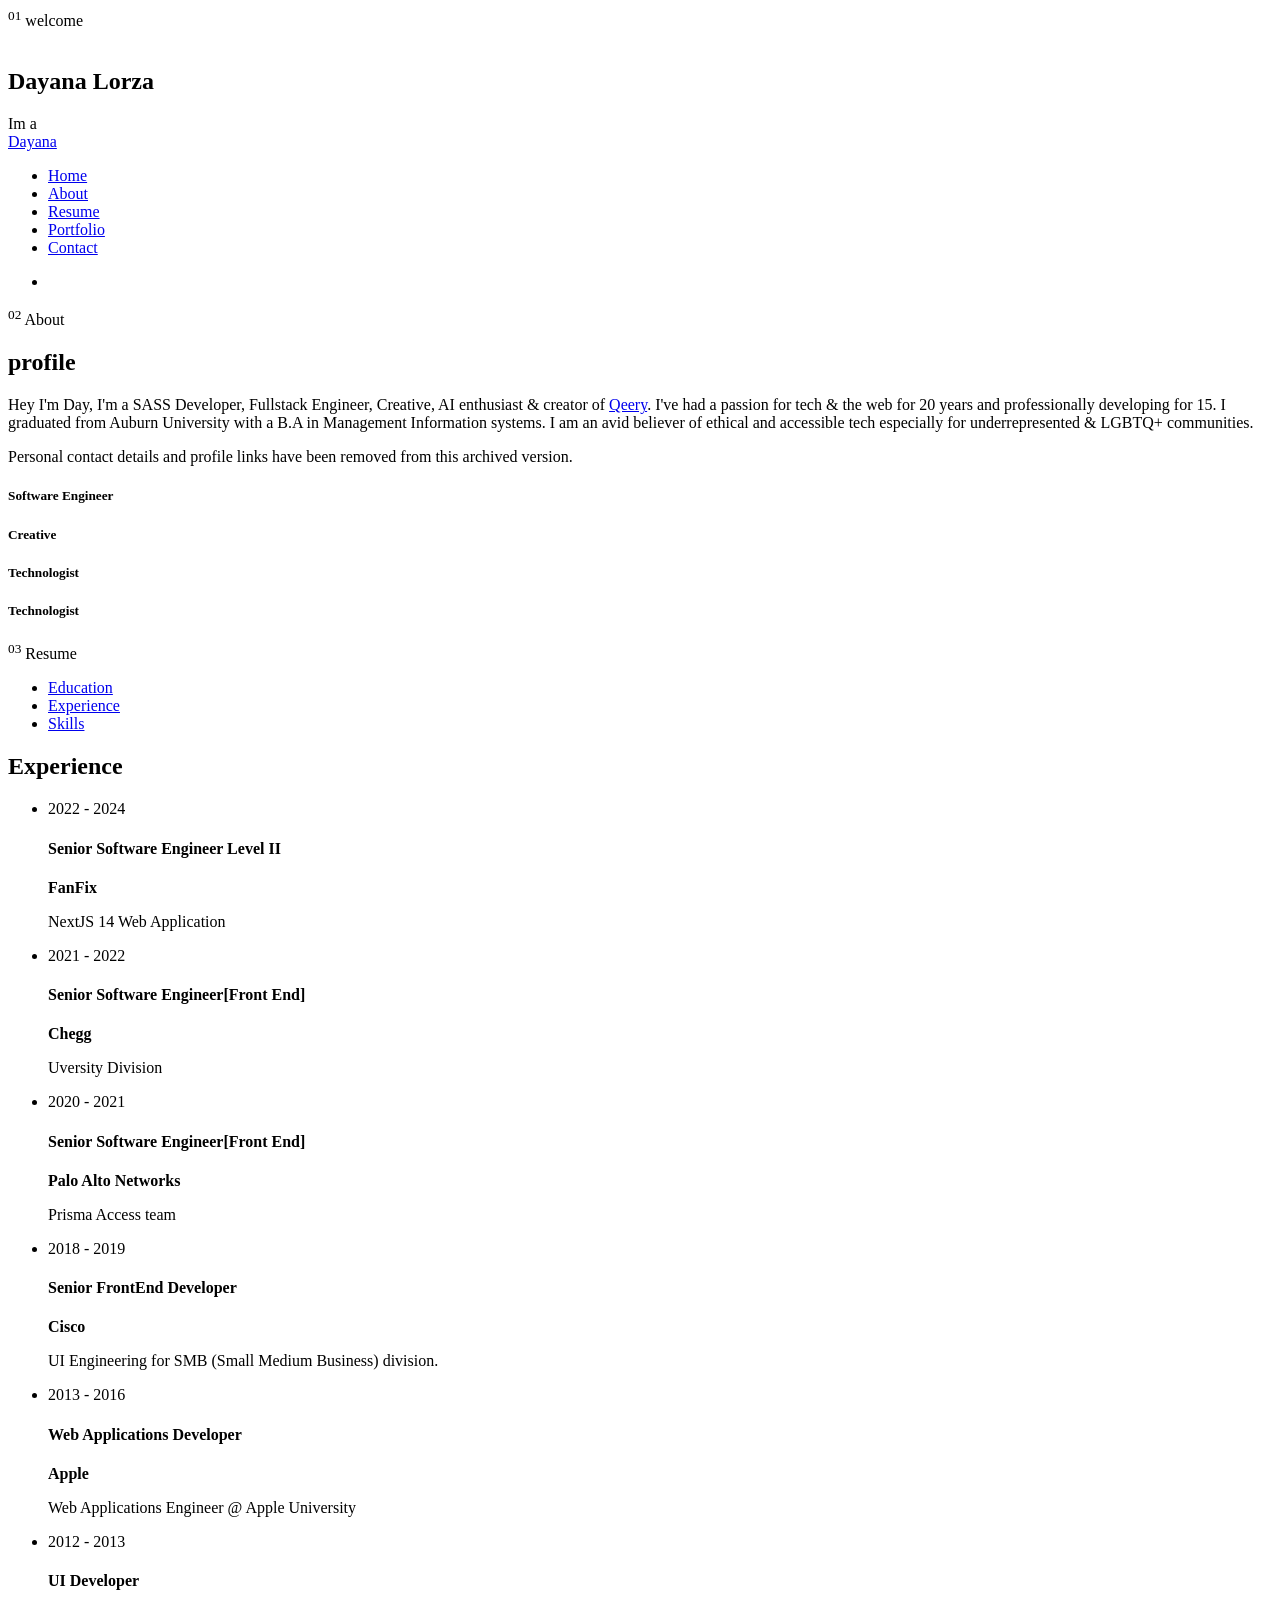
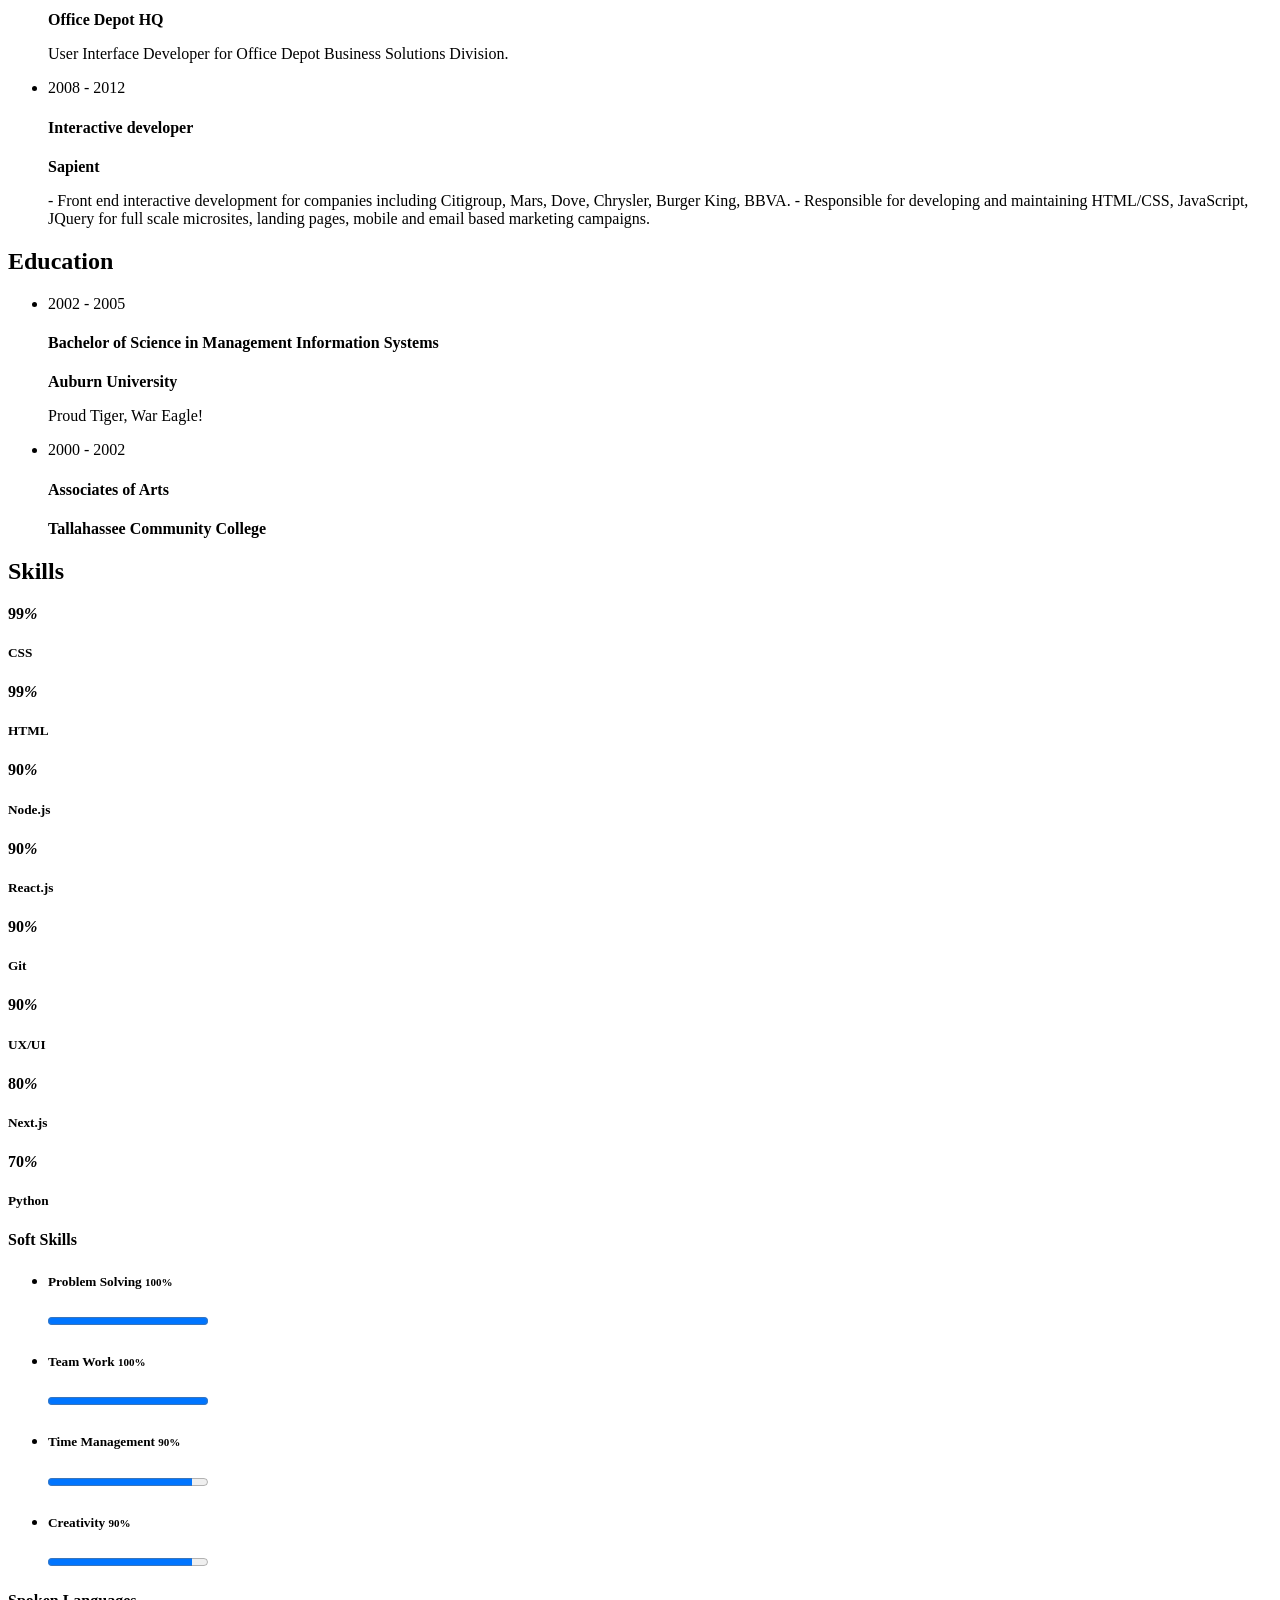
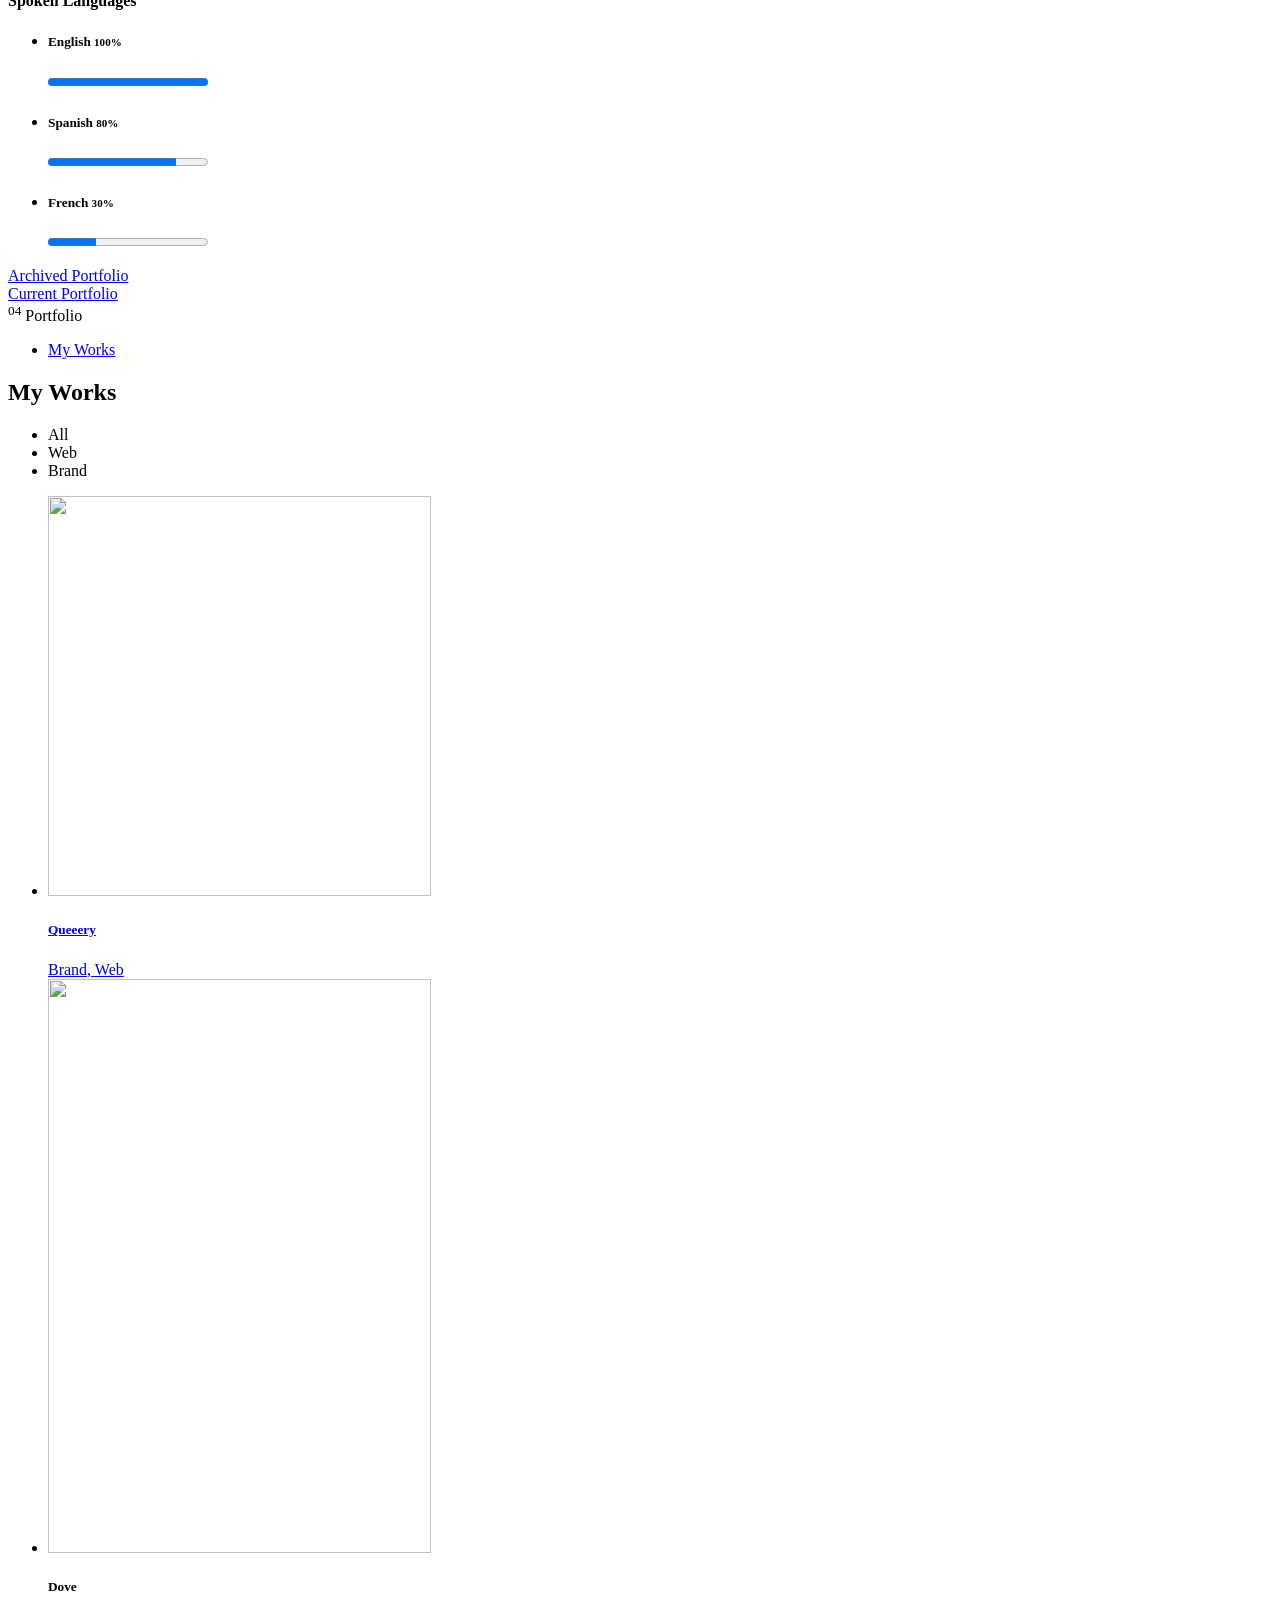
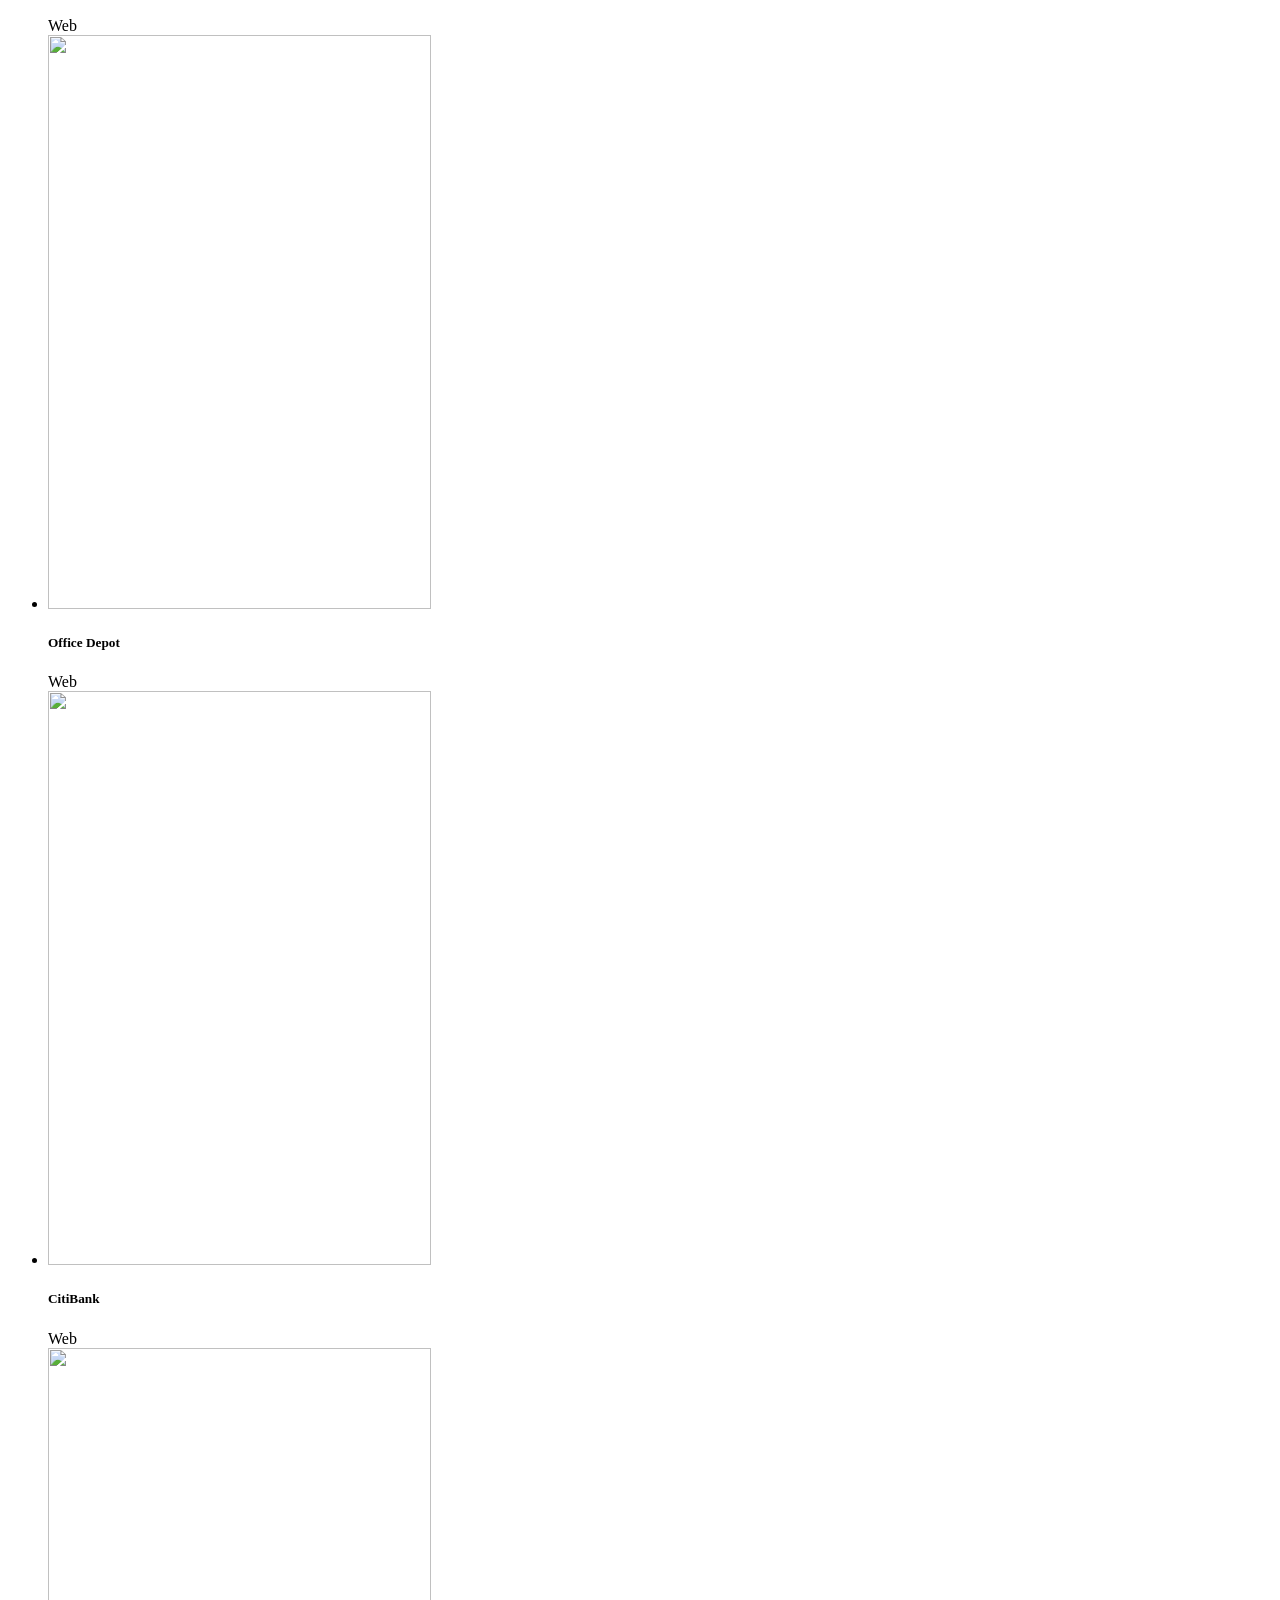
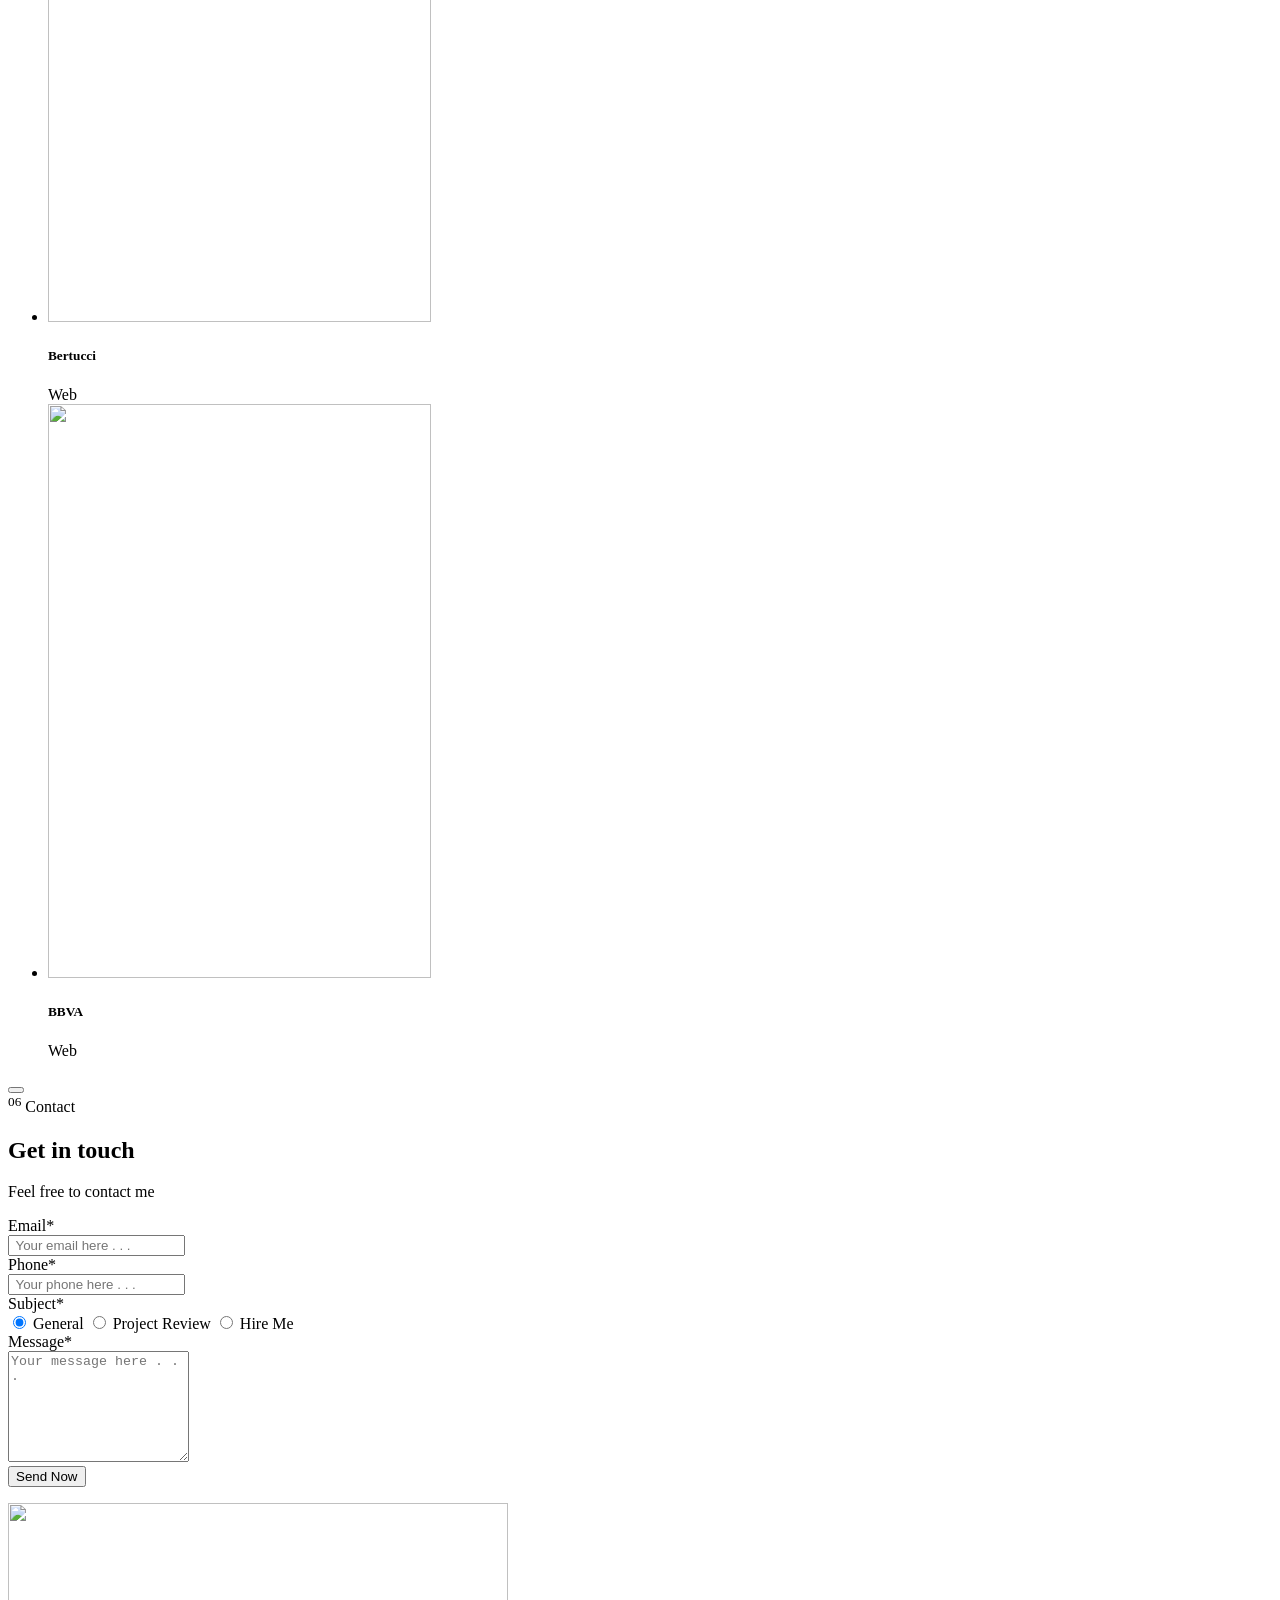
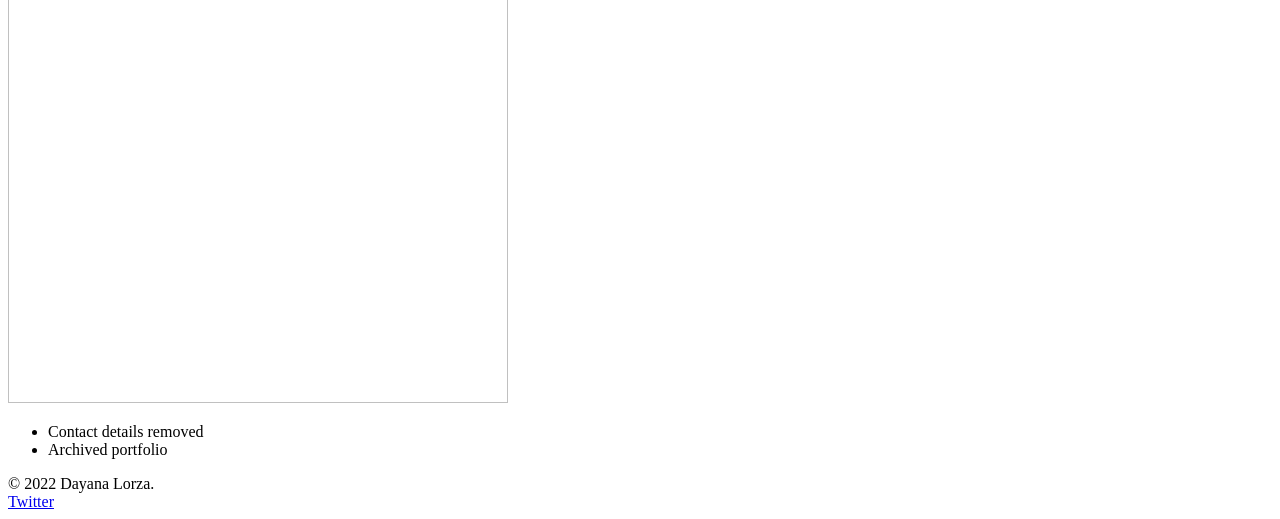
==== archive/2024/index.html @ 037407e1 "Reposition portfolio for forward deployed engineering" ====
<!DOCTYPE html>
<html lang="en">
  <head>
    <title>Dayana Lorza - Personal Resume / Portfolio /</title>
    <meta charset="utf-8" />
    <meta name="viewport" content="width=device-width, initial-scale=1" />
    <link rel="shortcut icon" href="src/img/favicon.png" />

    <!-- css -->
    <link
      rel="stylesheet"
      href="https://fonts.googleapis.com/css?family=Poppins:400,500,700&display=swap"
    />
    <link rel="stylesheet" href="src/app/css/uikit-custom.min.css" />
    <link rel="stylesheet" href="src/app/css/app.css" />
  </head>

  <body id="body-app" class="yb-dark-skin uk-light">
    <!-- page loader -->
    <div id="pageloader" class="yb-pageloader-wrapper">
      <div class="uk-position-center uk-text-center">
        <div data-uk-spinner></div>
      </div>
    </div>
    <!-- end page loader -->
    <!-- main header -->
    <header class="yb-main-header" id="main-header">
      <!-- home section -->
      <div class="yb-full-height" id="home">
        <section class="yb-profile-desc">
          <div
            class="yb-section-point-wrapper"
            data-uk-parallax="opacity: 1, 0;"
          >
            <div class="uk-container">
              <div class="yb-section-point">
                <sup>01</sup>
                <span>welcome</span>
              </div>
            </div>
          </div>
          <div class="yb-graphics">
            <div class="yb-graphic-1" data-uk-parallax="blur: 0,30;"></div>
            <div class="yb-graphic-2" data-uk-parallax="blur: 0,30;"></div>
          </div>
          <div
            class="uk-container uk-text-center yb-profile-desc-wrap uk-position-relative"
          >
            <img src="src/img/x1.png" alt="" width="60" />
            <h1 class="uk-text-bold yb-gradient-text">
              <span>Dayana</span> <span>Lorza</span>
            </h1>
            <div class="uk-text-bold yb-myjob">
              Im a <span id="typed" class="typed"></span>
            </div>
          </div>
        </section>
      </div>
      <!-- end home section -->

      <!-- main menu -->
      <nav class="yb-main-menu" id="main-menu">
        <div class="uk-container" data-uk-navbar>
          <div class="uk-navbar-left">
            <a class="yb-logo uk-navbar-item uk-logo" href="dark-index.html"
              ><span>Dayana</span></a
            >
          </div>
          <div class="uk-navbar-right uk-hidden@m">
            <a class="uk-navbar-toggle" href="#" id="btn-menu-toggle">
              <span data-uk-navbar-toggle-icon class="yb-icon-menu"></span>
              <span data-uk-icon="close" class="yb-icon-close"></span>
            </a>
          </div>
          <div class="yb-menu-toggle-wrapper" id="menucollapse">
            <div class="uk-navbar-center">
              <ul
                class="uk-navbar-nav"
                data-uk-scrollspy-nav="closest: li; scroll: false; offset: 79 "
              >
                <li>
                  <a class="yb-inner-link" href="#home"> Home </a>
                </li>
                <li>
                  <a class="yb-inner-link" href="#about"> About</a>
                </li>
                <li>
                  <a class="yb-inner-link" href="#resume"> Resume </a>
                </li>
                <li>
                  <a class="yb-inner-link" href="#portfolio"> Portfolio </a>
                </li>
                <!-- <li>
                  <a class="yb-inner-link" href="#blog"> Blog </a>
                </li> -->
                <li>
                  <a class="yb-inner-link" href="#contact"> Contact </a>
                </li>
              </ul>
            </div>
            <div class="uk-navbar-right">
              <ul class="uk-navbar-nav yb-social-icons">
                <!-- <li>
                  <a href="#">
                    <span class="uk-icon" data-uk-icon="icon: facebook"></span>
                  </a>
                </li>
                <li>
                  <a href="#">
                    <span class="uk-icon" data-uk-icon="icon: instagram"></span>
                  </a>
                </li> -->
                <li>
                  <a href="#about" aria-label="Archived social link removed">
                    <span class="uk-icon" data-uk-icon="icon: twitter"></span>
                  </a>
                </li>
              </ul>
            </div>
          </div>
        </div>
      </nav>
      <!-- end main menu -->
    </header>
    <!-- end main header -->
    <!-- main section -->
    <main class="yb-main-content">
      <!-- about section -->
      <section id="about" class="yb-section">
        <div class="yb-my-profile">
          <div class="uk-container">
            <div class="uk-grid-collapse uk-child-width-expand@m" data-uk-grid>
              <div>
                <div
                  class="yb-my-profile-img uk-background-cover uk-background-norepeat uk-background-top-center"
                  data-src="src/img/profile.jpg"
                  data-uk-img
                  data-uk-lightbox
                >
                  <!-- <a href="#" class="yb-my-intro">
										<span data-uk-icon="icon: play; ratio: 2"></span>
										<span class="yb-my-intro-text">Introduction</span>
									</a> -->
                </div>
              </div>
              <div>
                <div class="yb-my-profile-desc">
                  <div class="yb-section-point-wrapper">
                    <div class="yb-section-point right">
                      <sup>02</sup>
                      <span>About</span>
                    </div>
                  </div>
                  <div class="yb-my-profile-desc-top">
                    <h2 class="yb-section-title">profile</h2>
                    <p>
                      Hey I'm Day, I'm a SASS Developer, Fullstack Engineer,
                      Creative, AI enthusiast &amp; creator of
                      <a href="https://qeery.com/">Qeery</a>. I've had a passion
                      for tech &amp; the web for 20 years and professionally
                      developing for 15. I graduated from Auburn University with
                      a B.A in Management Information systems. I am an avid
                      believer of ethical and accessible tech especially for
                      underrepresented &amp; LGBTQ+ communities.
                    </p>
                  </div>
                  <div class="yb-my-profile-desc-bottom yb-bg-soft">
                    <p>Personal contact details and profile links have been removed from this archived version.</p>
                  </div>
                </div>
              </div>
            </div>
          </div>
        </div>
        <div class="yb-border-top yb-border-bottom">
          <div class="uk-container">
            <div
              data-uk-grid
              class="yb-box-services uk-child-width-1-4@l uk-child-width-1-2 uk-text-center uk-grid-divider"
            >
              <div>
                <div class="yb-box-service">
                  <span
                    class="uk-icon"
                    data-uk-icon="icon: laptop; ratio: 1.5"
                  ></span>
                  <h5>Software Engineer</h5>
                </div>
              </div>
              <div>
                <div class="yb-box-service">
                  <span
                    class="uk-icon"
                    data-uk-icon="icon: paint-bucket; ratio: 1.5"
                  ></span>
                  <h5>Creative</h5>
                </div>
              </div>
              <div>
                <div class="yb-box-service">
                  <span
                    class="uk-icon"
                    data-uk-icon="icon: world; ratio: 1.5"
                  ></span>
                  <h5>Technologist</h5>
                </div>
              </div>
              <div>
                <div class="yb-box-service">
                  <span
                    class="uk-icon"
                    data-uk-icon="icon: settings; ratio: 1.5"
                  ></span>
                  <h5>Technologist</h5>
                </div>
              </div>
            </div>
          </div>
        </div>
      </section>
      <!-- end about section -->
      <!-- resume section -->
      <section class="yb-section" id="resume">
        <div class="yb-section-point-wrapper">
          <div class="uk-container">
            <div class="yb-section-point">
              <sup>03</sup>
              <span>Resume</span>
            </div>
          </div>
        </div>
        <div class="uk-container">
          <div data-uk-grid class="uk-grid-divider">
            <div
              class="uk-width-1-4@s uk-visible@s uk-margin-large-bottom yb-section-padding-top"
              id="resume-nav-wrapper"
            >
              <div
                data-uk-sticky="bottom: #resume-nav-wrapper; offset: 100; media: 650"
              >
                <ul
                  class="yb-nav-left uk-tab-left uk-tab"
                  data-uk-scrollspy-nav="closest: li; scroll: false; offset: 120"
                >
                  <li class="uk-active">
                    <a
                      href="#education"
                      class="yb-inner-link"
                      data-offset="120"
                    >
                      <span data-uk-icon="minus"></span>
                      Education
                    </a>
                  </li>
                  <li>
                    <a
                      href="#experience"
                      class="yb-inner-link"
                      data-offset="120"
                    >
                      <span data-uk-icon="minus"></span>
                      Experience
                    </a>
                  </li>
                  <li>
                    <a href="#skills" class="yb-inner-link" data-offset="120">
                      <span data-uk-icon="minus"></span>
                      Skills
                    </a>
                  </li>
                </ul>
              </div>
            </div>
            <div class="uk-width-expand@s yb-section-padding-top">
              <div>
                <h2 class="yb-section-title uk-heading-line" id="experience">
                  <span>Experience</span>
                </h2>
                <div class="yb-resume-list">
                  <ul class="uk-list uk-list-large uk-list-divider">
                    <li>
                      <div class="yb-resume-item">
                        <div class="yb-resume-item-date">
                          <div class="yb-resume-item-date-icon">
                            <span data-uk-icon="calendar"></span>
                          </div>
                          <div class="yb-resume-item-date-text">
                            <span>2022 - 2024</span>
                          </div>
                        </div>
                        <h4 class="yb-section-title">
                          Senior Software Engineer Level II
                        </h4>
                        <strong>FanFix</strong>
                        <div class="uk-text-small">
                          <p>NextJS 14 Web Application</p>
                        </div>
                      </div>
                    </li>
                    <li>
                      <div class="yb-resume-item">
                        <div class="yb-resume-item-date">
                          <div class="yb-resume-item-date-icon">
                            <span data-uk-icon="calendar"></span>
                          </div>
                          <div class="yb-resume-item-date-text">
                            <span>2021 - 2022</span>
                          </div>
                        </div>
                        <h4 class="yb-section-title">
                          Senior Software Engineer[Front End]
                        </h4>
                        <strong>Chegg</strong>
                        <div class="uk-text-small">
                          <p>Uversity Division</p>
                        </div>
                      </div>
                    </li>
                    <li>
                      <div class="yb-resume-item">
                        <div class="yb-resume-item-date">
                          <div class="yb-resume-item-date-icon">
                            <span data-uk-icon="calendar"></span>
                          </div>
                          <div class="yb-resume-item-date-text">
                            <span>2020 - 2021</span>
                          </div>
                        </div>
                        <h4 class="yb-section-title">
                          Senior Software Engineer[Front End]
                        </h4>
                        <strong>Palo Alto Networks</strong>
                        <div class="uk-text-small">
                          <p>Prisma Access team</p>
                        </div>
                      </div>
                    </li>
                    <li>
                      <div class="yb-resume-item">
                        <div class="yb-resume-item-date">
                          <div class="yb-resume-item-date-icon">
                            <span data-uk-icon="calendar"></span>
                          </div>
                          <div class="yb-resume-item-date-text">
                            <span>2018 - 2019</span>
                          </div>
                        </div>
                        <h4 class="yb-section-title">
                          Senior FrontEnd Developer
                        </h4>
                        <strong>Cisco</strong>
                        <div class="uk-text-small">
                          <p>
                            UI Engineering for SMB (Small Medium Business)
                            division.
                          </p>
                        </div>
                      </div>
                    </li>
                    <li>
                      <div class="yb-resume-item">
                        <div class="yb-resume-item-date">
                          <div class="yb-resume-item-date-icon">
                            <span data-uk-icon="calendar"></span>
                          </div>
                          <div class="yb-resume-item-date-text">
                            <span>2013 - 2016</span>
                          </div>
                        </div>
                        <h4 class="yb-section-title">
                          Web Applications Developer
                        </h4>
                        <strong>Apple</strong>
                        <div class="uk-text-small">
                          <p>Web Applications Engineer @ Apple University</p>
                        </div>
                      </div>
                    </li>
                    <li>
                      <div class="yb-resume-item">
                        <div class="yb-resume-item-date">
                          <div class="yb-resume-item-date-icon">
                            <span data-uk-icon="calendar"></span>
                          </div>
                          <div class="yb-resume-item-date-text">
                            <span>2012 - 2013</span>
                          </div>
                        </div>
                        <h4 class="yb-section-title">UI Developer</h4>
                        <strong>Office Depot HQ</strong>
                        <div class="uk-text-small">
                          <p>
                            User Interface Developer for Office Depot Business
                            Solutions Division.
                          </p>
                        </div>
                      </div>
                    </li>
                    <li>
                      <div class="yb-resume-item">
                        <div class="yb-resume-item-date">
                          <div class="yb-resume-item-date-icon">
                            <span data-uk-icon="calendar"></span>
                          </div>
                          <div class="yb-resume-item-date-text">
                            <span>2008 - 2012</span>
                          </div>
                        </div>
                        <h4 class="yb-section-title">Interactive developer</h4>
                        <strong>Sapient</strong>
                        <div class="uk-text-small">
                          <p>
                            - Front end interactive development for companies
                            including Citigroup, Mars, Dove, Chrysler, Burger
                            King, BBVA. - Responsible for developing and
                            maintaining HTML/CSS, JavaScript, JQuery for full
                            scale microsites, landing pages, mobile and email
                            based marketing campaigns.
                          </p>
                        </div>
                      </div>
                    </li>
                  </ul>
                </div>
              </div>
              <div>
                <h2 class="yb-section-title uk-heading-line" id="education">
                  <span>Education</span>
                </h2>
                <div class="yb-resume-list">
                  <ul class="uk-list uk-list-large uk-list-divider">
                    <li>
                      <div class="yb-resume-item">
                        <div class="yb-resume-item-date">
                          <div class="yb-resume-item-date-icon">
                            <span data-uk-icon="calendar"></span>
                          </div>
                          <div class="yb-resume-item-date-text">
                            <span>2002 - 2005</span>
                          </div>
                        </div>
                        <h4 class="yb-section-title">
                          Bachelor of Science in Management Information Systems
                        </h4>
                        <strong>Auburn University</strong>
                        <div class="uk-text-small">
                          <p>Proud Tiger, War Eagle!</p>
                        </div>
                      </div>
                    </li>
                    <li>
                      <div class="yb-resume-item">
                        <div class="yb-resume-item-date">
                          <div class="yb-resume-item-date-icon">
                            <span data-uk-icon="calendar"></span>
                          </div>
                          <div class="yb-resume-item-date-text">
                            <span>2000 - 2002</span>
                          </div>
                        </div>
                        <h4 class="yb-section-title">Associates of Arts</h4>
                        <strong>Tallahassee Community College</strong>
                        <div class="uk-text-small">
                          <p></p>
                        </div>
                      </div>
                    </li>
                  </ul>
                </div>
              </div>
              <div>
                <h2 class="yb-section-title uk-heading-line" id="skills">
                  <span>Skills</span>
                </h2>
                <div class="yb-margin-top-1 yb-margin-bottom-2">
                  <div
                    class="uk-grid-collapse uk-child-width-1-2 uk-child-width-1-3@s uk-child-width-1-4@m uk-text-center"
                    data-uk-grid
                  >
                    <div class="yb-bg-soft">
                      <div class="yb-box-circle">
                        <div class="circle-progress" data-value="0.99">
                          <strong>99<i>%</i></strong>
                        </div>
                        <h5 class="yb-box-circle-title">CSS</h5>
                      </div>
                    </div>
                    <div>
                      <div class="yb-box-circle">
                        <div class="circle-progress" data-value="0.99">
                          <strong>99<i>%</i></strong>
                        </div>
                        <h5 class="yb-box-circle-title">HTML</h5>
                      </div>
                    </div>
                    <div class="yb-bg-soft">
                      <div class="yb-box-circle">
                        <div class="circle-progress" data-value="0.9">
                          <strong>90<i>%</i></strong>
                        </div>
                        <h5 class="yb-box-circle-title">Node.js</h5>
                      </div>
                    </div>
                    <div>
                      <div class="yb-box-circle">
                        <div class="circle-progress" data-value="0.9">
                          <strong>90<i>%</i></strong>
                        </div>
                        <h5 class="yb-box-circle-title">React.js</h5>
                      </div>
                    </div>
                    <div>
                      <div class="yb-box-circle">
                        <div class="circle-progress" data-value="0.9">
                          <strong>90<i>%</i></strong>
                        </div>
                        <h5 class="yb-box-circle-title">Git</h5>
                      </div>
                    </div>
                    <div class="yb-bg-soft">
                      <div class="yb-box-circle">
                        <div class="circle-progress" data-value="0.9">
                          <strong>90<i>%</i></strong>
                        </div>
                        <h5 class="yb-box-circle-title">UX/UI</h5>
                      </div>
                    </div>
                    <div>
                      <div class="yb-box-circle">
                        <div class="circle-progress" data-value="0.8">
                          <strong>80<i>%</i></strong>
                        </div>
                        <h5 class="yb-box-circle-title">Next.js</h5>
                      </div>
                    </div>
                    <div class="yb-bg-soft">
                      <div class="yb-box-circle">
                        <div class="circle-progress" data-value="0.7">
                          <strong>70<i>%</i></strong>
                        </div>
                        <h5 class="yb-box-circle-title">Python</h5>
                      </div>
                    </div>
                  </div>
                  <div data-uk-grid class="uk-child-width-1-2">
                    <div>
                      <h4 class="yb-section-title">Soft Skills</h4>
                      <ul class="uk-list uk-list-large uk-list-divider">
                        <li>
                          <div class="yb-resume-skill-item">
                            <h5>
                              Problem Solving
                              <small
                                class="uk-float-right uk-text-bold uk-visible@s"
                                >100%</small
                              >
                            </h5>
                            <progress
                              class="uk-progress"
                              value="100"
                              max="100"
                            ></progress>
                          </div>
                        </li>
                        <li>
                          <div class="yb-resume-skill-item">
                            <h5>
                              Team Work
                              <small
                                class="uk-float-right uk-text-bold uk-visible@s"
                                >100%</small
                              >
                            </h5>
                            <progress
                              class="uk-progress"
                              value="100"
                              max="100"
                            ></progress>
                          </div>
                        </li>
                        <li>
                          <div class="yb-resume-skill-item">
                            <h5>
                              Time Management
                              <small
                                class="uk-float-right uk-text-bold uk-visible@s"
                                >90%</small
                              >
                            </h5>
                            <progress
                              class="uk-progress"
                              value="90"
                              max="100"
                            ></progress>
                          </div>
                        </li>
                        <li>
                          <div class="yb-resume-skill-item">
                            <h5>
                              Creativity
                              <small
                                class="uk-float-right uk-text-bold uk-visible@s"
                                >90%</small
                              >
                            </h5>
                            <progress
                              class="uk-progress"
                              value="90"
                              max="100"
                            ></progress>
                          </div>
                        </li>
                      </ul>
                    </div>
                    <div>
                      <h4 class="yb-section-title">Spoken Languages</h4>
                      <ul class="uk-list uk-list-large uk-list-divider">
                        <li>
                          <div class="yb-resume-skill-item">
                            <h5>
                              English
                              <small
                                class="uk-float-right uk-text-bold uk-visible@s"
                                >100%</small
                              >
                            </h5>
                            <progress
                              class="uk-progress"
                              value="100"
                              max="100"
                            ></progress>
                          </div>
                        </li>
                        <li>
                          <div class="yb-resume-skill-item">
                            <h5>
                              Spanish
                              <small
                                class="uk-float-right uk-text-bold uk-visible@s"
                                >80%</small
                              >
                            </h5>
                            <progress
                              class="uk-progress"
                              value="80"
                              max="100"
                            ></progress>
                          </div>
                        </li>
                        <li>
                          <div class="yb-resume-skill-item">
                            <h5>
                              French
                              <small
                                class="uk-float-right uk-text-bold uk-visible@s"
                                >30%</small
                              >
                            </h5>
                            <progress
                              class="uk-progress"
                              value="30"
                              max="100"
                            ></progress>
                          </div>
                        </li>
                      </ul>
                    </div>
                  </div>
                </div>
              </div>
              <!-- <div>
                <h2 class="yb-section-title uk-heading-line" id="awwwards">
                  <span>Awards</span>
                </h2>
                <div class="yb-resume-list">
                  <ul class="uk-list uk-list-large uk-list-divider">
                    <li>
                      <div class="yb-resume-item">
                        <div class="yb-resume-item-date">
                          <div class="yb-resume-item-date-icon">
                            <span data-uk-icon="calendar"></span>
                          </div>
                          <div class="yb-resume-item-date-text">
                            <span>2018 - 2019</span>
                          </div>
                        </div>
                        <h4 class="yb-section-title">Top 10 Web Developer</h4>
                        <strong>Ota Group</strong>
                        <div class="uk-text-small">
                          <p>
                            Lorem ipsum dolor sit amet, consectetur adipisicing
                            elit, sed do eiusmod tempor incidiei dunt ut labore
                            et dolore magna aliqua. Ut enim ad minim veniam quis
                            nostrud
                          </p>
                        </div>
                      </div>
                    </li>
                    <li>
                      <div class="yb-resume-item">
                        <div class="yb-resume-item-date">
                          <div class="yb-resume-item-date-icon">
                            <span data-uk-icon="calendar"></span>
                          </div>
                          <div class="yb-resume-item-date-text">
                            <span>2015 - 2016</span>
                          </div>
                        </div>
                        <h4 class="yb-section-title">
                          Top 5 LeaderShip Exellence Winner
                        </h4>
                        <strong>Proper Team</strong>
                        <div class="uk-text-small">
                          <p>
                            Lorem ipsum dolor sit amet, consectetur adipisicing
                            elit, sed do eiusmod tempor incidiei dunt ut labore
                            et dolore magna aliqua. Ut enim ad minim veniam quis
                            nostrud
                          </p>
                        </div>
                      </div>
                    </li>
                    <li>
                      <div class="yb-resume-item">
                        <div class="yb-resume-item-date">
                          <div class="yb-resume-item-date-icon">
                            <span data-uk-icon="calendar"></span>
                          </div>
                          <div class="yb-resume-item-date-text">
                            <span>2012 - 2015</span>
                          </div>
                        </div>
                        <h4 class="yb-section-title">Top 4 Web Tester</h4>
                        <strong>Rival Ocean</strong>
                        <div class="uk-text-small">
                          <p>
                            Lorem ipsum dolor sit amet, consectetur adipisicing
                            elit, sed do eiusmod tempor incidiei dunt ut labore
                            et dolore magna aliqua. Ut enim ad minim veniam quis
                            nostrud
                          </p>
                        </div>
                      </div>
                    </li>
                  </ul>
                </div>
              </div> -->
            </div>
          </div>
        </div>
        <div
          class="yb-section yb-section-padding uk-background-cover uk-background-fixed"
          data-uk-parallax="bgy: -200"
          data-src="src/img/bg/bg2.jpg"
          data-uk-img
        >
          <div class="yb-overlay-primary uk-position-cover"></div>
          <div class="uk-container uk-text-center uk-position-relative">
            <div data-uk-grid class="uk-grid-small uk-flex-center">
              <div>
                <a
                  href="#about"
                  class="yb-btn uk-button uk-button-primary uk-button-large"
                  >Archived Portfolio</a
                >
              </div>
              <div>
                <a
                  href="../../"
                  class="yb-inner-link yb-btn uk-button uk-button-danger uk-button-large"
                  >Current Portfolio</a
                >
              </div>
            </div>
          </div>
        </div>
      </section>
      <!-- end resume section -->
      <!-- portfolio section -->
      <section class="yb-section uk-overflow-hidden" id="portfolio">
        <div class="yb-section-point-wrapper">
          <div class="uk-container">
            <div class="yb-section-point">
              <sup>04</sup>
              <span>Portfolio</span>
            </div>
          </div>
        </div>
        <div class="uk-container">
          <div data-uk-grid class="uk-grid-divider">
            <div
              class="uk-width-1-4@s uk-visible@s uk-margin-large-bottom yb-section-padding-top"
              id="portfolio-nav-wrapper"
            >
              <div
                data-uk-sticky="bottom: #portfolio-nav-wrapper; offset: 100; media: 650"
              >
                <ul
                  class="yb-nav-left uk-tab-left uk-tab"
                  data-uk-scrollspy-nav="closest: li; scroll: false; offset: 120"
                >
                  <li class="uk-active">
                    <a href="#myworks" class="yb-inner-link" data-offset="120">
                      <span data-uk-icon="minus"></span>
                      My Works
                    </a>
                  </li>
                  <!-- <li>
										<a href="#pricing" class="yb-inner-link" data-offset="120">
											<span data-uk-icon="minus"></span>
											Pricing
										</a>
									</li>
									<li>
										<a href="#testi" class="yb-inner-link" data-offset="120">
											<span data-uk-icon="minus"></span>
											Testimonial
										</a>
									</li>
									<li>
										<a href="#client" class="yb-inner-link" data-offset="120">
											<span data-uk-icon="minus"></span>
											Clients
										</a>
									</li> -->
                </ul>
              </div>
            </div>

            <div class="uk-width-expand@s yb-section-padding-top">
              <div>
                <h2 class="yb-section-title uk-heading-line" id="myworks">
                  <span>My Works</span>
                </h2>
                <div
                  data-uk-filter="target: .js-filter"
                  class="yb-margin-top-1 yb-margin-bottom-1"
                >
                  <ul class="yb-nav-filter uk-subnav uk-subnav-pill">
                    <li><a data-uk-filter-control>All</a></li>
                    <li><a data-uk-filter-control=".data-web">Web</a></li>
                    <li><a data-uk-filter-control=".data-brand">Brand</a></li>
                    <!-- <li><a data-uk-filter-control=".data-design">Design</a></li> -->
                  </ul>
                  <ul
                    class="js-filter uk-child-width-1-2 uk-grid-small"
                    data-uk-grid
                    data-uk-lightbox="animation: fade;  toggle: .yb-lightbox"
                  >
                    <li class="data-web data-brand">
                      <div class="yb-work-item uk-transition-toggle">
                        <div class="yb-work-item-img-wrap">
                          <div class="yb-work-item-img">
                            <img
                              src="src/img/work/01.jpg"
                              width="383"
                              height="400"
                              data-src="src/img/work/01.jpg"
                              class="uk-transition-scale-up uk-transition-opaque"
                              alt=""
                              data-uk-img
                            />
                          </div>
                          <div
                            class="yb-work-item-overlay uk-transition-fade uk-position-cover uk-position-small uk-overlay uk-flex uk-flex-center uk-flex-middle"
                          >
                            <div>
                              <a
                                href="src/img/work/01.jpg"
                                class="yb-lightbox uk-transition-slide-left"
                                data-caption="Queeery - Brand, Web"
                              >
                                <span
                                  data-uk-icon="icon:plus; ratio:1.2"
                                ></span>
                              </a>
                              <a
                                href="https://queeery.com/"
                                target="_blank"
                                class="uk-transition-slide-right"
                              >
                                <span
                                  data-uk-icon="icon:link; ratio:1.2"
                                ></span>
                              </a>
                            </div>
                          </div>
                        </div>
                        <a href="https://queeery.com/" class="show-portfolio">
                          <div class="yb-work-item-title">
                            <h5>Queeery</h5>
                            <span>Brand, Web</span>
                          </div>
                        </a>
                      </div>
                    </li>
                    <li class="data-web">
                      <div class="yb-work-item uk-transition-toggle">
                        <div class="yb-work-item-img-wrap">
                          <div class="yb-work-item-img">
                            <img
                              src="src/img/work/02.jpg"
                              width="383"
                              height="574"
                              data-src="src/img/work/02.jpg"
                              class="uk-transition-scale-up uk-transition-opaque"
                              alt=""
                              data-uk-img
                            />
                          </div>
                          <div
                            class="yb-work-item-overlay uk-transition-fade uk-position-cover uk-position-small uk-overlay uk-flex uk-flex-center uk-flex-middle"
                          >
                            <div>
                              <a
                                href="src/img/work/02.jpg"
                                class="yb-lightbox uk-transition-slide-left"
                                data-caption="Dove -  Web"
                              >
                                <span
                                  data-uk-icon="icon:plus; ratio:1.2"
                                ></span>
                              </a>
                            </div>
                          </div>
                        </div>

                        <div class="yb-work-item-title">
                          <h5>Dove</h5>
                          <span>Web</span>
                        </div>
                      </div>
                    </li>
                    <li class="data-web">
                      <div class="yb-work-item uk-transition-toggle">
                        <div class="yb-work-item-img-wrap">
                          <div class="yb-work-item-img">
                            <img
                              src="src/img/work/03.jpg"
                              width="383"
                              height="574"
                              data-src="src/img/work/03.jpg"
                              class="uk-transition-scale-up uk-transition-opaque"
                              alt=""
                              data-uk-img
                            />
                          </div>
                          <div
                            class="yb-work-item-overlay uk-transition-fade uk-position-cover uk-position-small uk-overlay uk-flex uk-flex-center uk-flex-middle"
                          >
                            <div>
                              <a
                                href="src/img/work/03.jpg"
                                class="yb-lightbox uk-transition-slide-left"
                                data-caption="Office Depot - Web"
                              >
                                <span
                                  data-uk-icon="icon:plus; ratio:1.2"
                                ></span>
                              </a>
                            </div>
                          </div>
                        </div>
                        <div class="yb-work-item-title">
                          <h5>Office Depot</h5>
                          <span>Web</span>
                        </div>
                      </div>
                    </li>
                    <li class="data-web">
                      <div class="yb-work-item uk-transition-toggle">
                        <div class="yb-work-item-img-wrap">
                          <div class="yb-work-item-img">
                            <img
                              src="src/img/work/04.jpg"
                              width="383"
                              height="574"
                              data-src="src/img/work/04.jpg"
                              class="uk-transition-scale-up uk-transition-opaque"
                              alt=""
                              data-uk-img
                            />
                          </div>
                          <div
                            class="yb-work-item-overlay uk-transition-fade uk-position-cover uk-position-small uk-overlay uk-flex uk-flex-center uk-flex-middle"
                          >
                            <div>
                              <a
                                href="src/img/work/04.jpg"
                                class="yb-lightbox uk-transition-slide-left"
                                data-caption="CitiBank - Web"
                              >
                                <span
                                  data-uk-icon="icon:plus; ratio:1.2"
                                ></span>
                              </a>
                            </div>
                          </div>
                        </div>

                        <div class="yb-work-item-title">
                          <h5>CitiBank</h5>
                          <span>Web</span>
                        </div>
                      </div>
                    </li>
                    <li class="data-web">
                      <div class="yb-work-item uk-transition-toggle">
                        <div class="yb-work-item-img-wrap">
                          <div class="yb-work-item-img">
                            <img
                              src="src/img/work/05.jpg"
                              width="383"
                              height="574"
                              data-src="src/img/work/05.jpg"
                              class="uk-transition-scale-up uk-transition-opaque"
                              alt=""
                              data-uk-img
                            />
                          </div>
                          <div
                            class="yb-work-item-overlay uk-transition-fade uk-position-cover uk-position-small uk-overlay uk-flex uk-flex-center uk-flex-middle"
                          >
                            <div>
                              <a
                                href="src/img/work/05.jpg"
                                class="yb-lightbox uk-transition-slide-left"
                                data-caption="Bertucci - Web"
                              >
                                <span
                                  data-uk-icon="icon:plus; ratio:1.2"
                                ></span>
                              </a>
                            </div>
                          </div>
                        </div>
                        <div class="yb-work-item-title">
                          <h5>Bertucci</h5>
                          <span>Web</span>
                        </div>
                      </div>
                    </li>
                    <li class="data-web">
                      <div class="yb-work-item uk-transition-toggle">
                        <div class="yb-work-item-img-wrap">
                          <div class="yb-work-item-img">
                            <img
                              src="src/img/work/06.jpg"
                              width="383"
                              height="574"
                              data-src="src/img/work/06.jpg"
                              class="uk-transition-scale-up uk-transition-opaque"
                              alt=""
                              data-uk-img
                            />
                          </div>
                          <div
                            class="yb-work-item-overlay uk-transition-fade uk-position-cover uk-position-small uk-overlay uk-flex uk-flex-center uk-flex-middle"
                          >
                            <div>
                              <a
                                href="src/img/work/06.jpg"
                                class="yb-lightbox uk-transition-slide-left"
                                data-caption="BBVA - Web"
                              >
                                <span
                                  data-uk-icon="icon:plus; ratio:1.2"
                                ></span>
                              </a>
                            </div>
                          </div>
                        </div>
                        <div class="yb-work-item-title">
                          <h5>BBVA</h5>
                          <span>Web</span>
                        </div>
                      </div>
                    </li>
                    <!-- <li class="data-brand">
											<div class="yb-work-item uk-transition-toggle">
												<div class="yb-work-item-img-wrap">
													<div class="yb-work-item-img">
														<img
															src="src/img/work/07.jpg"
															width="383"
															height="574"
															data-src="src/img/work/07.jpg"
															class="uk-transition-scale-up uk-transition-opaque"
															alt=""
															data-uk-img
														/>
													</div>
													<div
														class="yb-work-item-overlay uk-transition-fade uk-position-cover uk-position-small uk-overlay uk-flex uk-flex-center uk-flex-middle"
													>
														<div>
															<a
																href="src/img/work/07.jpg"
																class="yb-lightbox uk-transition-slide-left"
																data-caption="Caption Title Brand"
															>
																<span
																	data-uk-icon="icon:plus; ratio:1.2"
																></span>
															</a>
														</div>
													</div>
												</div>

												<div class="yb-work-item-title">
													<h5>Project Title</h5>
													<span>Brand</span>
												</div>
											</div>
										</li>
										<li class="data-design">
											<div class="yb-work-item uk-transition-toggle">
												<div class="yb-work-item-img-wrap">
													<div class="yb-work-item-img">
														<img
															src="src/img/work/08.jpg"
															width="383"
															height="574"
															data-src="src/img/work/08.jpg"
															class="uk-transition-scale-up uk-transition-opaque"
															alt=""
															data-uk-img
														/>
													</div>
													<div
														class="yb-work-item-overlay uk-transition-fade uk-position-cover uk-position-small uk-overlay uk-flex uk-flex-center uk-flex-middle"
													>
														<div>
															<a
																href="src/img/work/08.jpg"
																class="yb-lightbox uk-transition-slide-left"
																data-caption="Caption Title Design"
															>
																<span
																	data-uk-icon="icon:plus; ratio:1.2"
																></span>
															</a>
														</div>
													</div>
												</div>

												<div class="yb-work-item-title">
													<h5>Project Title</h5>
													<span>Design</span>
												</div>
											</div>
										</li>
										<li class="data-brand">
											<div class="yb-work-item uk-transition-toggle">
												<div class="yb-work-item-img-wrap">
													<div class="yb-work-item-img">
														<img
															src="src/img/work/09.jpg"
															width="383"
															height="574"
															data-src="src/img/work/09.jpg"
															class="uk-transition-scale-up uk-transition-opaque"
															alt=""
															data-uk-img
														/>
													</div>
													<div
														class="yb-work-item-overlay uk-transition-fade uk-position-cover uk-position-small uk-overlay uk-flex uk-flex-center uk-flex-middle"
													>
														<div>
															<a
																href="src/img/work/09.jpg"
																class="yb-lightbox uk-transition-slide-left"
																data-caption="Caption Title Brand"
															>
																<span
																	data-uk-icon="icon:plus; ratio:1.2"
																></span>
															</a>
															<a
																href="project/project-details-09.html"
																class="uk-transition-slide-right show-portfolio"
															>
																<span
																	data-uk-icon="icon:link; ratio:1.2"
																></span>
															</a>
														</div>
													</div>
												</div>
												<a
													href="project/project-details-09.html"
													class="show-portfolio"
												>
													<div class="yb-work-item-title">
														<h5>Project Title</h5>
														<span>Brand</span>
													</div>
												</a>
											</div>
										</li>
										<li class="data-web">
											<div class="yb-work-item uk-transition-toggle">
												<div class="yb-work-item-img-wrap">
													<div class="yb-work-item-img">
														<img
															src="src/img/work/10.jpg"
															width="383"
															height="574"
															data-src="src/img/work/10.jpg"
															class="uk-transition-scale-up uk-transition-opaque"
															alt=""
															data-uk-img
														/>
													</div>
													<div
														class="yb-work-item-overlay uk-transition-fade uk-position-cover uk-position-small uk-overlay uk-flex uk-flex-center uk-flex-middle"
													>
														<div>
															<a
																href="src/img/work/10.jpg"
																class="yb-lightbox uk-transition-slide-left"
																data-caption="Caption Title Web"
															>
																<span
																	data-uk-icon="icon:plus; ratio:1.2"
																></span>
															</a>
															<a
																href="project/project-details-10.html"
																class="uk-transition-slide-right show-portfolio"
															>
																<span
																	data-uk-icon="icon:link; ratio:1.2"
																></span>
															</a>
														</div>
													</div>
												</div>
												<a
													href="project/project-details-10.html"
													class="show-portfolio"
												>
													<div class="yb-work-item-title">
														<h5>Project Title</h5>
														<span>Web</span>
													</div>
												</a>
											</div>
										</li> -->
                  </ul>
                  <div
                    id="show-portofolio-details"
                    class="uk-modal-full"
                    data-uk-modal
                  >
                    <div class="uk-modal-dialog">
                      <button
                        class="uk-modal-close-full uk-close-large"
                        type="button"
                        data-uk-close
                      ></button>
                      <div
                        id="portofolio-details"
                        data-uk-height-viewport
                        class="uk-animation-toggle uk-overflow-hidden"
                      ></div>
                    </div>
                  </div>
                </div>
              </div>
              <!-- <div id="pricing">
                <h2 class="yb-section-title uk-heading-line">
                  <span>Pricing</span>
                </h2>
                <div class="yb-margin-top-1 yb-margin-bottom-2">
                  <div
                    data-uk-grid
                    class="uk-child-width-1-2@s uk-child-width-1-3@m uk-child-width-1-1 uk-grid-medium"
                  >
                    <div>
                      <div class="yb-pricing-item">
                        <div class="uk-card">
                          <div class="uk-card-header">
                            <h4>Front-End Developer</h4>
                            <div class="yb-pricing-item-price">
                              <strong>$ 40</strong>
                              <span>/h</span>
                            </div>
                          </div>
                          <div class="uk-card-body">
                            <small class="uk-text-muted">Details:</small>
                            <ul class="uk-list uk-list-divider uk-text-small">
                              <li>
                                <span
                                  class="uk-float-right uk-text-muted"
                                  data-uk-icon="check"
                                ></span>
                                HTML5
                              </li>
                              <li>
                                <span
                                  class="uk-float-right uk-text-muted"
                                  data-uk-icon="check"
                                ></span>
                                CSS3
                              </li>
                              <li>
                                <span
                                  class="uk-float-right uk-text-muted"
                                  data-uk-icon="check"
                                ></span>
                                Angular jS
                              </li>
                              <li>
                                <span
                                  class="uk-float-right uk-text-muted"
                                  data-uk-icon="check"
                                ></span>
                                Vue jS
                              </li>
                              <li>
                                <span
                                  class="uk-float-right uk-text-muted"
                                  data-uk-icon="check"
                                ></span>
                                React jS
                              </li>
                            </ul>
                          </div>
                        </div>
                      </div>
                    </div>
                    <div>
                      <div class="yb-pricing-item">
                        <div class="uk-card">
                          <div class="uk-card-header">
                            <h4>Back-End Developer</h4>
                            <div class="yb-pricing-item-price">
                              <strong>$ 60</strong>
                              <span>/h</span>
                            </div>
                          </div>
                          <div class="uk-card-body">
                            <small class="uk-text-muted">Details:</small>
                            <ul class="uk-list uk-list-divider uk-text-small">
                              <li>
                                <span
                                  class="uk-float-right uk-text-muted"
                                  data-uk-icon="check"
                                ></span>
                                Ruby on Rails
                              </li>
                              <li>
                                <span
                                  class="uk-float-right uk-text-muted"
                                  data-uk-icon="check"
                                ></span>
                                Laravel
                              </li>
                              <li>
                                <span
                                  class="uk-float-right uk-text-muted"
                                  data-uk-icon="check"
                                ></span>
                                Go
                              </li>
                              <li>
                                <span
                                  class="uk-float-right uk-text-muted"
                                  data-uk-icon="check"
                                ></span>
                                Node Js
                              </li>
                              <li>
                                <span
                                  class="uk-float-right uk-text-muted"
                                  data-uk-icon="check"
                                ></span>
                                Phoenix Elixir
                              </li>
                            </ul>
                          </div>
                        </div>
                      </div>
                    </div>
                    <div>
                      <div class="yb-pricing-item">
                        <div class="uk-card">
                          <div class="uk-card-header">
                            <h4>Full-Stact Developer</h4>
                            <div class="yb-pricing-item-price">
                              <strong>$ 80</strong>
                              <span>/h</span>
                            </div>
                          </div>
                          <div class="uk-card-body">
                            <small class="uk-text-muted">Details:</small>
                            <ul class="uk-list uk-list-divider uk-text-small">
                              <li>
                                <span
                                  class="uk-float-right uk-text-muted"
                                  data-uk-icon="check"
                                ></span>
                                <strong>Included</strong> Front-End Developer
                              </li>
                              <li>
                                <span
                                  class="uk-float-right uk-text-muted"
                                  data-uk-icon="check"
                                ></span>
                                <strong>Included</strong> Back-End Developer
                              </li>
                            </ul>
                          </div>
                        </div>
                      </div>
                    </div>
                  </div>
                </div>
              </div> -->
              <!-- <div>
                <h2 class="yb-section-title uk-heading-line" id="testi">
                  <span>Testimonial</span>
                </h2>
                <div data-uk-slider>
                  <div class="yb-margin-top-1 yb-margin-bottom-2">
                    <div data-uk-grid class="uk-grid-small">
                      <div class="uk-width-expand">
                        <div class="uk-slider-container">
                          <ul
                            class="yb-slider-items uk-slider-items uk-child-width-1-1"
                          >
                            <li>
                              <div class="yb-testi-item">
                                <div class="yb-testi-item-desc">
                                  <h4>Nice Design</h4>
                                  For the first time I see such high-quality
                                  work, everything is just fine. The design is
                                  incredible, a lot of features and ready-made
                                  solutions.
                                </div>
                                <div class="yb-testi-item-img">
                                  <div
                                    data-uk-grid
                                    class="uk-flex-middle uk-grid-small"
                                  >
                                    <div>
                                      <img
                                        src="src/img/empty.png"
                                        width="300"
                                        height="300"
                                        data-src="src/img/people/01.jpg"
                                        alt=""
                                        data-uk-img
                                      />
                                    </div>
                                    <div class="uk-text-bold uk-text-small">
                                      <span>Ben</span>
                                      <span data-uk-icon="minus"></span>
                                      <span>Envato User</span>
                                    </div>
                                  </div>
                                </div>
                              </div>
                            </li>
                            <li>
                              <div class="yb-testi-item">
                                <div class="yb-testi-item-desc">
                                  <h4>Top Expectation</h4>
                                  For the first time I see such high-quality
                                  work, everything is just fine. The design is
                                  incredible, a lot of features and ready-made
                                  solutions.
                                </div>
                                <div class="yb-testi-item-img">
                                  <div
                                    data-uk-grid
                                    class="uk-flex-middle uk-grid-small"
                                  >
                                    <div>
                                      <img
                                        src="src/img/empty.png"
                                        width="300"
                                        height="300"
                                        data-src="src/img/people/02.jpg"
                                        alt=""
                                        data-uk-img
                                      />
                                    </div>
                                    <div class="uk-text-bold uk-text-small">
                                      <span>Ben</span>
                                      <span data-uk-icon="minus"></span>
                                      <span>Envato User</span>
                                    </div>
                                  </div>
                                </div>
                              </div>
                            </li>
                            <li>
                              <div class="yb-testi-item">
                                <div class="yb-testi-item-desc">
                                  <h4>Wonderfull Work</h4>
                                  For the first time I see such high-quality
                                  work, everything is just fine. The design is
                                  incredible, a lot of features and ready-made
                                  solutions.
                                </div>
                                <div class="yb-testi-item-img">
                                  <div
                                    data-uk-grid
                                    class="uk-flex-middle uk-grid-small"
                                  >
                                    <div>
                                      <img
                                        src="src/img/empty.png"
                                        width="300"
                                        height="300"
                                        data-src="src/img/people/03.jpg"
                                        alt=""
                                        data-uk-img
                                      />
                                    </div>
                                    <div class="uk-text-bold uk-text-small">
                                      <span>Ben</span>
                                      <span data-uk-icon="minus"></span>
                                      <span>Envato User</span>
                                    </div>
                                  </div>
                                </div>
                              </div>
                            </li>
                          </ul>
                        </div>
                      </div>
                      <div class="uk-width-auto">
                        <div class="yb-testi-nav">
                          <a href="#" data-uk-slider-item="next">
                            <span data-uk-icon="arrow-right"></span>
                          </a>
                          <a href="#" data-uk-slider-item="previous">
                            <span data-uk-icon="arrow-left"></span>
                          </a>
                        </div>
                      </div>
                    </div>
                  </div>
                </div>
              </div> -->
              <!-- <div>
								<h2 class="yb-section-title uk-heading-line" id="client">
									<span>Clients</span>
								</h2>
								<div class="yb-margin-top-1 yb-margin-bottom-2">
									<div
										data-uk-grid
										class="uk-child-width-1-6@m uk-child-width-1-3"
									>
										<div>
											<div class="yb-client-item">
												<img
													src="src/img/empty.png"
													width="300"
													height="300"
													data-src="src/img/client/01.png"
													alt=""
													class="uk-border-rounded"
													data-uk-img
												/>
											</div>
										</div>
										<div>
											<div class="yb-client-item">
												<img
													src="src/img/empty.png"
													width="300"
													height="300"
													data-src="src/img/client/02.png"
													alt=""
													class="uk-border-rounded"
													data-uk-img
												/>
											</div>
										</div>
										<div>
											<div class="yb-client-item">
												<img
													src="src/img/empty.png"
													width="300"
													height="300"
													data-src="src/img/client/03.png"
													alt=""
													class="uk-border-rounded"
													data-uk-img
												/>
											</div>
										</div>
										<div>
											<div class="yb-client-item">
												<img
													src="src/img/empty.png"
													width="300"
													height="300"
													data-src="src/img/client/04.png"
													alt=""
													class="uk-border-rounded"
													data-uk-img
												/>
											</div>
										</div>
										<div>
											<div class="yb-client-item">
												<img
													src="src/img/empty.png"
													width="300"
													height="300"
													data-src="src/img/client/05.png"
													alt=""
													class="uk-border-rounded"
													data-uk-img
												/>
											</div>
										</div>
										<div>
											<div class="yb-client-item">
												<img
													src="src/img/empty.png"
													width="300"
													height="300"
													data-src="src/img/client/06.png"
													alt=""
													class="uk-border-rounded"
													data-uk-img
												/>
											</div>
										</div>
									</div>
								</div>
							</div> -->
            </div>
          </div>
        </div>
        <!-- <div class="yb-border-top yb-border-bottom">
					<div class="uk-container">
						<div
							data-uk-grid
							class="yb-box-services uk-child-width-1-4@l uk-child-width-1-2 uk-text-center uk-grid-divider"
						>
							<div>
								<div class="yb-box-fact">
									<div class="yb-box-fact-count uk-h3">4441</div>
									<span class="yb-box-fact-desc">Jobs Done</span>
								</div>
							</div>
							<div>
								<div class="yb-box-fact">
									<div class="yb-box-fact-count uk-h3">100%</div>
									<span class="yb-box-fact-desc">Recommended</span>
								</div>
							</div>
							<div>
								<div class="yb-box-fact">
									<div class="yb-box-fact-count uk-h3">673</div>
									<span class="yb-box-fact-desc">Repeat Clients</span>
								</div>
							</div>
							<div>
								<div class="yb-box-fact">
									<div class="yb-box-fact-count uk-h3">99%</div>
									<span class="yb-box-fact-desc">Happy Clients</span>
								</div>
							</div>
						</div>
					</div>
				</div> -->
      </section>
      <!-- end portfolio section -->
      <!-- blog section -->
      <!-- <section class="yb-section yb-section-padding" id="blog">
        <div class="yb-section-point-wrapper">
          <div class="uk-container">
            <div class="yb-section-point">
              <sup>05</sup>
              <span>Blog</span>
            </div>
          </div>
        </div>
        <div class="uk-container">
          <h2 class="yb-section-title uk-heading-line">
            <span>Latest News</span>
          </h2>

          <div
            data-uk-grid
            class="uk-grid-medium yb-margin-top-1 yb-margin-bottom-2"
          >
            <div class="uk-width-2-3@m">
              <a href="dark-blog-single.html">
                <div
                  class="yb-blog-item uk-background-cover"
                  data-src="src/img/blog/01.jpg"
                  data-uk-img
                >
                  <div class="uk-overlay uk-position-cover"></div>
                  <div class="uk-overlay uk-position-top">
                    <span class="uk-badge">Life Story</span>
                  </div>
                  <div class="uk-overlay uk-position-bottom">
                    <h5 class="yb-blog-item-title uk-text-truncate">
                      This Week’s Top Stories About Holidays
                    </h5>
                    <div class="yb-blog-item-meta">
                      <div>
                        <span>May 7, 2019</span>
                      </div>
                      <div><span data-uk-icon="comment"></span> 120</div>
                      <div><span data-uk-icon="heart"></span> 89</div>
                    </div>
                  </div>
                </div>
              </a>
            </div>
            <div class="uk-width-1-3@m uk-width-1-2@s">
              <a href="dark-blog-single.html">
                <div
                  class="yb-blog-item uk-background-cover"
                  data-src="src/img/blog/02.jpg"
                  data-uk-img
                >
                  <div class="uk-overlay uk-position-cover"></div>
                  <div class="uk-overlay uk-position-top">
                    <span class="uk-badge">Life Story</span>
                  </div>
                  <div class="uk-overlay uk-position-bottom">
                    <h5 class="yb-blog-item-title uk-text-truncate">
                      This Week’s Top Stories About Holidays
                    </h5>
                    <div class="yb-blog-item-meta">
                      <div>
                        <span>May 7, 2019</span>
                      </div>
                      <div><span data-uk-icon="comment"></span> 120</div>
                      <div><span data-uk-icon="heart"></span> 89</div>
                    </div>
                  </div>
                </div>
              </a>
            </div>
            <div class="uk-width-1-3@m uk-width-1-2@s">
              <a href="dark-blog-single.html">
                <div
                  class="yb-blog-item uk-background-cover"
                  data-src="src/img/blog/03.jpg"
                  data-uk-img
                >
                  <div class="uk-overlay uk-position-cover"></div>
                  <div class="uk-overlay uk-position-top">
                    <span class="uk-badge">Life Story</span>
                  </div>
                  <div class="uk-overlay uk-position-bottom">
                    <h5 class="yb-blog-item-title uk-text-truncate">
                      This Week’s Top Stories About Holidays
                    </h5>
                    <div class="yb-blog-item-meta">
                      <div>
                        <span>May 7, 2019</span>
                      </div>
                      <div><span data-uk-icon="comment"></span> 120</div>
                      <div><span data-uk-icon="heart"></span> 89</div>
                    </div>
                  </div>
                </div>
              </a>
            </div>
            <div class="uk-width-1-3@m uk-width-1-2@s">
              <a href="dark-blog-single.html">
                <div
                  class="yb-blog-item uk-background-cover"
                  data-src="src/img/blog/04.jpg"
                  data-uk-img
                >
                  <div class="uk-overlay uk-position-cover"></div>
                  <div class="uk-overlay uk-position-top">
                    <span class="uk-badge">Life Story</span>
                  </div>
                  <div class="uk-overlay uk-position-bottom">
                    <h5 class="yb-blog-item-title uk-text-truncate">
                      This Week’s Top Stories About Holidays
                    </h5>
                    <div class="yb-blog-item-meta">
                      <div>
                        <span>May 7, 2019</span>
                      </div>
                      <div><span data-uk-icon="comment"></span> 120</div>
                      <div><span data-uk-icon="heart"></span> 89</div>
                    </div>
                  </div>
                </div>
              </a>
            </div>
            <div class="uk-width-1-3@m uk-width-1-2@s">
              <a href="dark-blog-single.html">
                <div
                  class="yb-blog-item uk-background-cover"
                  data-src="src/img/blog/05.jpg"
                  data-uk-img
                >
                  <div class="uk-overlay uk-position-cover"></div>
                  <div class="uk-overlay uk-position-top">
                    <span class="uk-badge">Life Story</span>
                  </div>
                  <div class="uk-overlay uk-position-bottom">
                    <h5 class="yb-blog-item-title uk-text-truncate">
                      This Week’s Top Stories About Holidays
                    </h5>
                    <div class="yb-blog-item-meta">
                      <div>
                        <span>May 7, 2019</span>
                      </div>
                      <div><span data-uk-icon="comment"></span> 120</div>
                      <div><span data-uk-icon="heart"></span> 89</div>
                    </div>
                  </div>
                </div>
              </a>
            </div>
          </div>

          <h5 class="uk-heading-line uk-text-right uk-text-bold">
            <a href="dark-blog-list.html" class="uk-link-heading"
              >See More
              <span data-uk-icon="icon:arrow-right; ratio: 2"></span>
            </a>
          </h5>
        </div>
      </section> -->
      <!-- end blog section -->
      <!-- contact section -->
      <section class="yb-section yb-border-top" id="contact">
        <div class="yb-section-point-wrapper">
          <div class="uk-container">
            <div class="yb-section-point">
              <sup>06</sup>
              <span>Contact</span>
            </div>
          </div>
        </div>
        <div class="uk-container">
          <div data-uk-grid class="uk-grid-divider">
            <div class="yb-section-padding yb-contact-left uk-width-3-4@m">
              <div>
                <h2 class="yb-section-title uk-heading-line">
                  <span>Get in touch</span>
                </h2>
                <p class="uk-text-bold">Feel free to contact me</p>
                <div id="contact-form-alert"></div>
                <form id="archived-contact-form" class="uk-form-stacked" action="#" onsubmit="return false;">
                  <div class="uk-grid uk-grid-small uk-child-width-1-2@s">
                    <div>
                      <div class="uk-margin">
                        <label for="f_email" class="uk-form-label"
                          >Email*</label
                        >
                        <div class="uk-form-controls uk-inline uk-width-1-1">
                          <span
                            class="uk-form-icon"
                            data-uk-icon="icon: user"
                          ></span>
                          <input
                            class="yb-input uk-input uk-border-rounded"
                            type="email"
                            name="f_email"
                            id="f_email"
                            placeholder=" Your email here . . ."
                          />
                        </div>
                        <small
                          class="uk-text-danger err-msg"
                          id="f_email_error"
                        ></small>
                      </div>
                    </div>
                    <div>
                      <div class="uk-margin">
                        <label for="f_phone" class="uk-form-label"
                          >Phone*</label
                        >
                        <div class="uk-form-controls uk-inline uk-width-1-1">
                          <span
                            class="uk-form-icon"
                            data-uk-icon="icon: phone"
                          ></span>
                          <input
                            class="yb-input uk-input uk-border-rounded"
                            type="text"
                            name="f_phone"
                            id="f_phone"
                            placeholder=" Your phone here . . ."
                          />
                        </div>
                        <small
                          class="uk-text-danger err-msg"
                          id="f_phone_error"
                        ></small>
                      </div>
                    </div>
                  </div>
                  <div class="uk-margin">
                    <label class="uk-form-label">Subject*</label>
                    <div
                      class="uk-form-controls uk-grid-small uk-child-width-auto uk-grid"
                    >
                      <label
                        ><input
                          class="uk-radio"
                          type="radio"
                          name="f_subject"
                          value="General"
                          checked
                        />
                        General</label
                      >
                      <label
                        ><input
                          class="uk-radio"
                          type="radio"
                          name="f_subject"
                          value="Project Preview"
                        />
                        Project Review</label
                      >
                      <label
                        ><input
                          class="uk-radio"
                          type="radio"
                          name="f_subject"
                          value="Hire Me"
                        />
                        Hire Me</label
                      >
                    </div>
                  </div>
                  <div class="uk-margin">
                    <label for="f_message" class="uk-form-label"
                      >Message*</label
                    >
                    <div class="uk-form-controls">
                      <textarea
                        class="yb-input uk-textarea uk-border-rounded"
                        rows="7"
                        name="f_message"
                        id="f_message"
                        placeholder="Your message here . . ."
                      ></textarea>
                    </div>
                    <small
                      class="uk-text-danger err-msg"
                      id="f_message_error"
                    ></small>
                  </div>
                  <div class="uk-margin-top">
                    <button
                      class="uk-button uk-button-primary uk-button-large yb-btn"
                      type="submit"
                      id="btn-contact-form"
                      data-textreset="Send Now"
                    >
                      <span class="uk-margin-small-right btn-text-wrap"
                        >Send Now</span
                      >
                      <span data-uk-icon="arrow-right" class="uk-icon"> </span>
                    </button>
                  </div>
                </form>
              </div>
            </div>
            <div class="uk-width-1-4@m yb-section-padding yb-contact-right">
              <p class="uk-margin-medium-bottom uk-visible@m">
                <img
                  src="src/img/empty.png"
                  data-src="src/img/profile.jpg"
                  width="500"
                  height="500"
                  data-uk-img
                  alt=""
                />
              </p>
              <ul class="uk-list uk-list-divider uk-text-small yb-contact-mini">
                <li class="uk-flex uk-flex-middle">
                  <span
                    data-uk-icon="mail"
                    class="uk-flex-none uk-text-primary"
                  ></span>
                  <span>Contact details removed</span>
                </li>
                <li class="uk-flex uk-flex-middle">
                  <span
                    data-uk-icon="location"
                    class="uk-flex-none uk-text-primary"
                  ></span>
                  <span>Archived portfolio</span>
                </li>
              </ul>
            </div>
          </div>
        </div>
      </section>
      <!-- end contact section -->
    </main>
    <!-- end main section -->
    <!-- main footer -->
    <footer class="yb-main-footer-wrapper">
      <div class="waveHorizontals">
        <div
          id="waveHorizontal1"
          class="waveHorizontal"
          data-uk-img
          data-src="src/img/bg/wave1.svg"
        ></div>
        <div
          id="waveHorizontal2"
          class="waveHorizontal"
          data-uk-img
          data-src="src/img/bg/wave2.svg"
        ></div>
        <div
          id="waveHorizontal3"
          class="waveHorizontal"
          data-uk-img
          data-src="src/img/bg/wave3.svg"
        ></div>
      </div>
      <a
        href="#body-app"
        class="uk-visible@s yb-totop yb-inner-link"
        data-uk-totop
      ></a>
      <div class="yb-main-footer">
        <div class="uk-container">
          <div data-uk-grid class="uk-child-width-1-2@s">
            <div class="uk-margin-remove uk-text-left@s">
              &copy; 2022 Dayana Lorza.
            </div>
            <div class="uk-margin-remove uk-text-right@s">
              <div class="yb-footer-social">
                <!-- <a href="#">Facebook</a> -->
                <!-- <a href="#">Instagram</a> -->
                <a href="#">Twitter</a>
              </div>
            </div>
          </div>
        </div>
      </div>
    </footer>
    <!-- end main footer -->

    <!-- js -->
    <script src="src/app/js/plugins.min.js"></script>
    <script src="src/app/js/app.js"></script>
  </body>
</html>
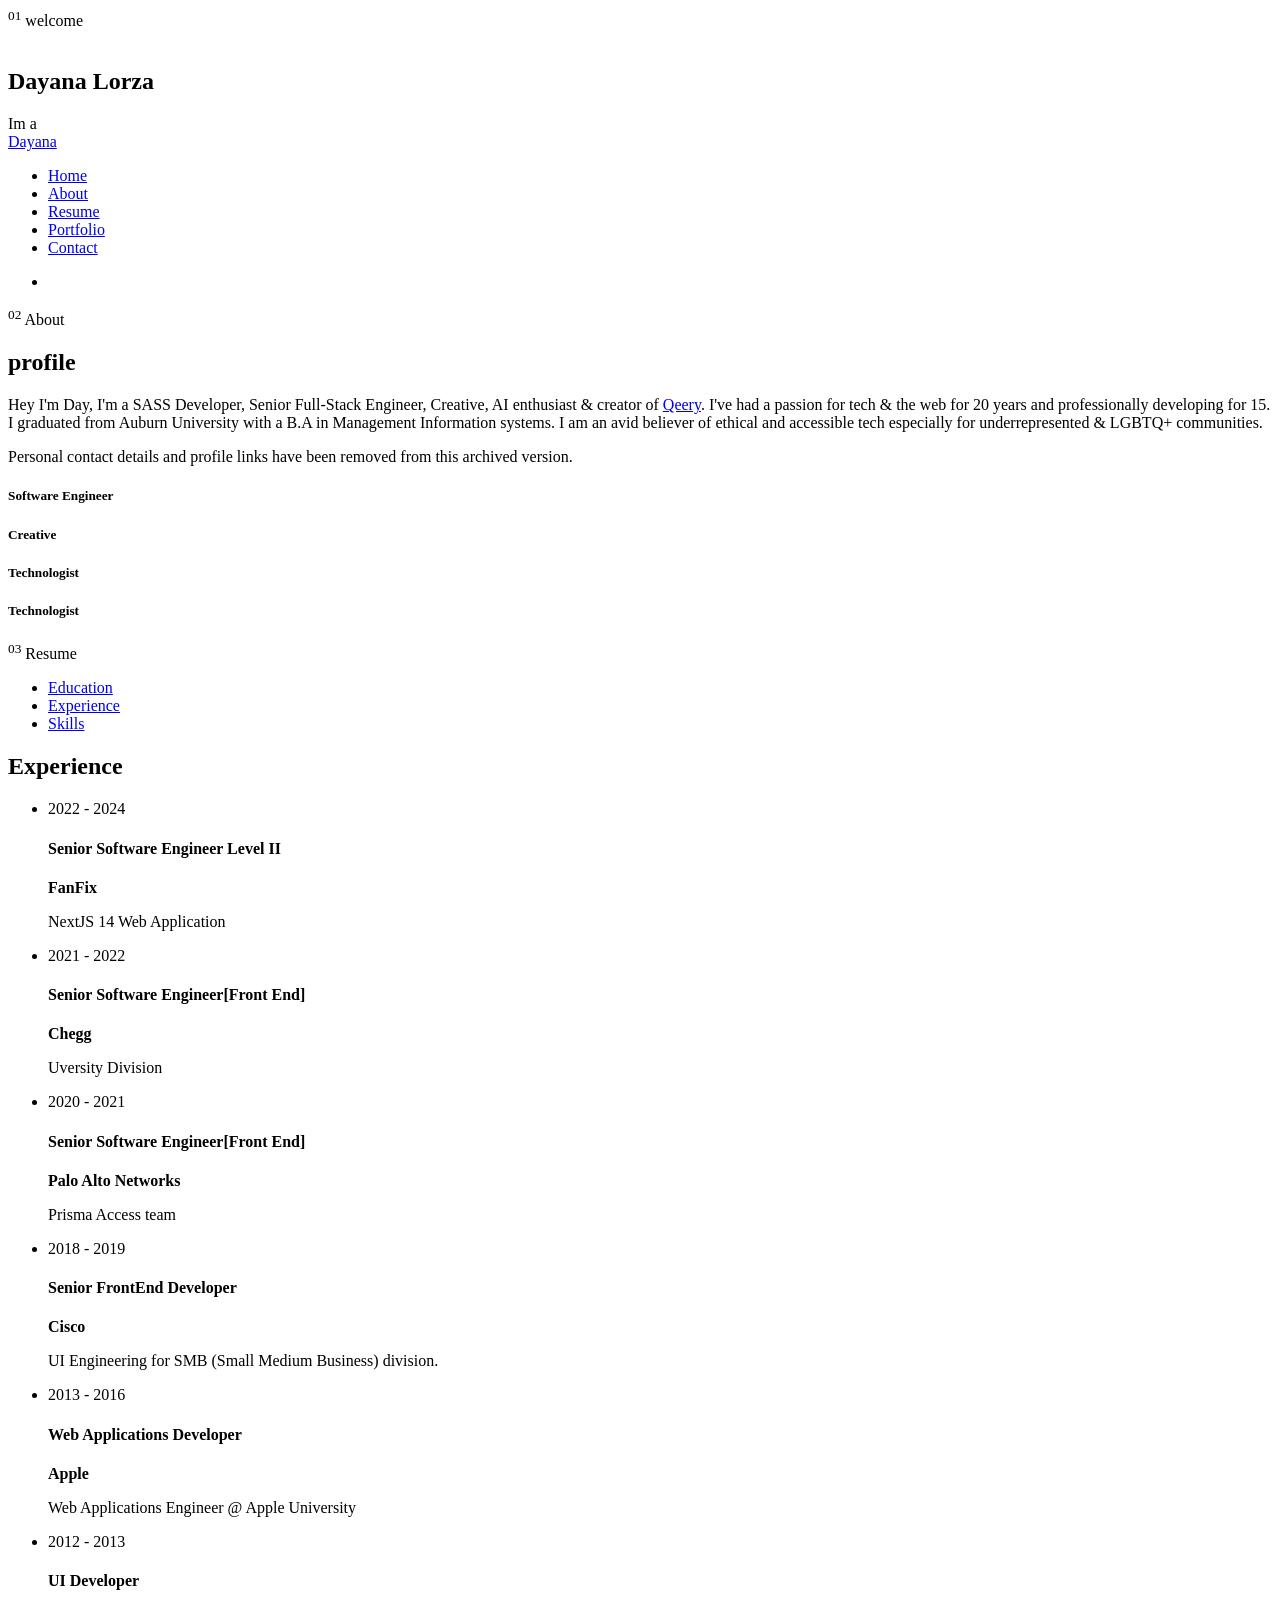
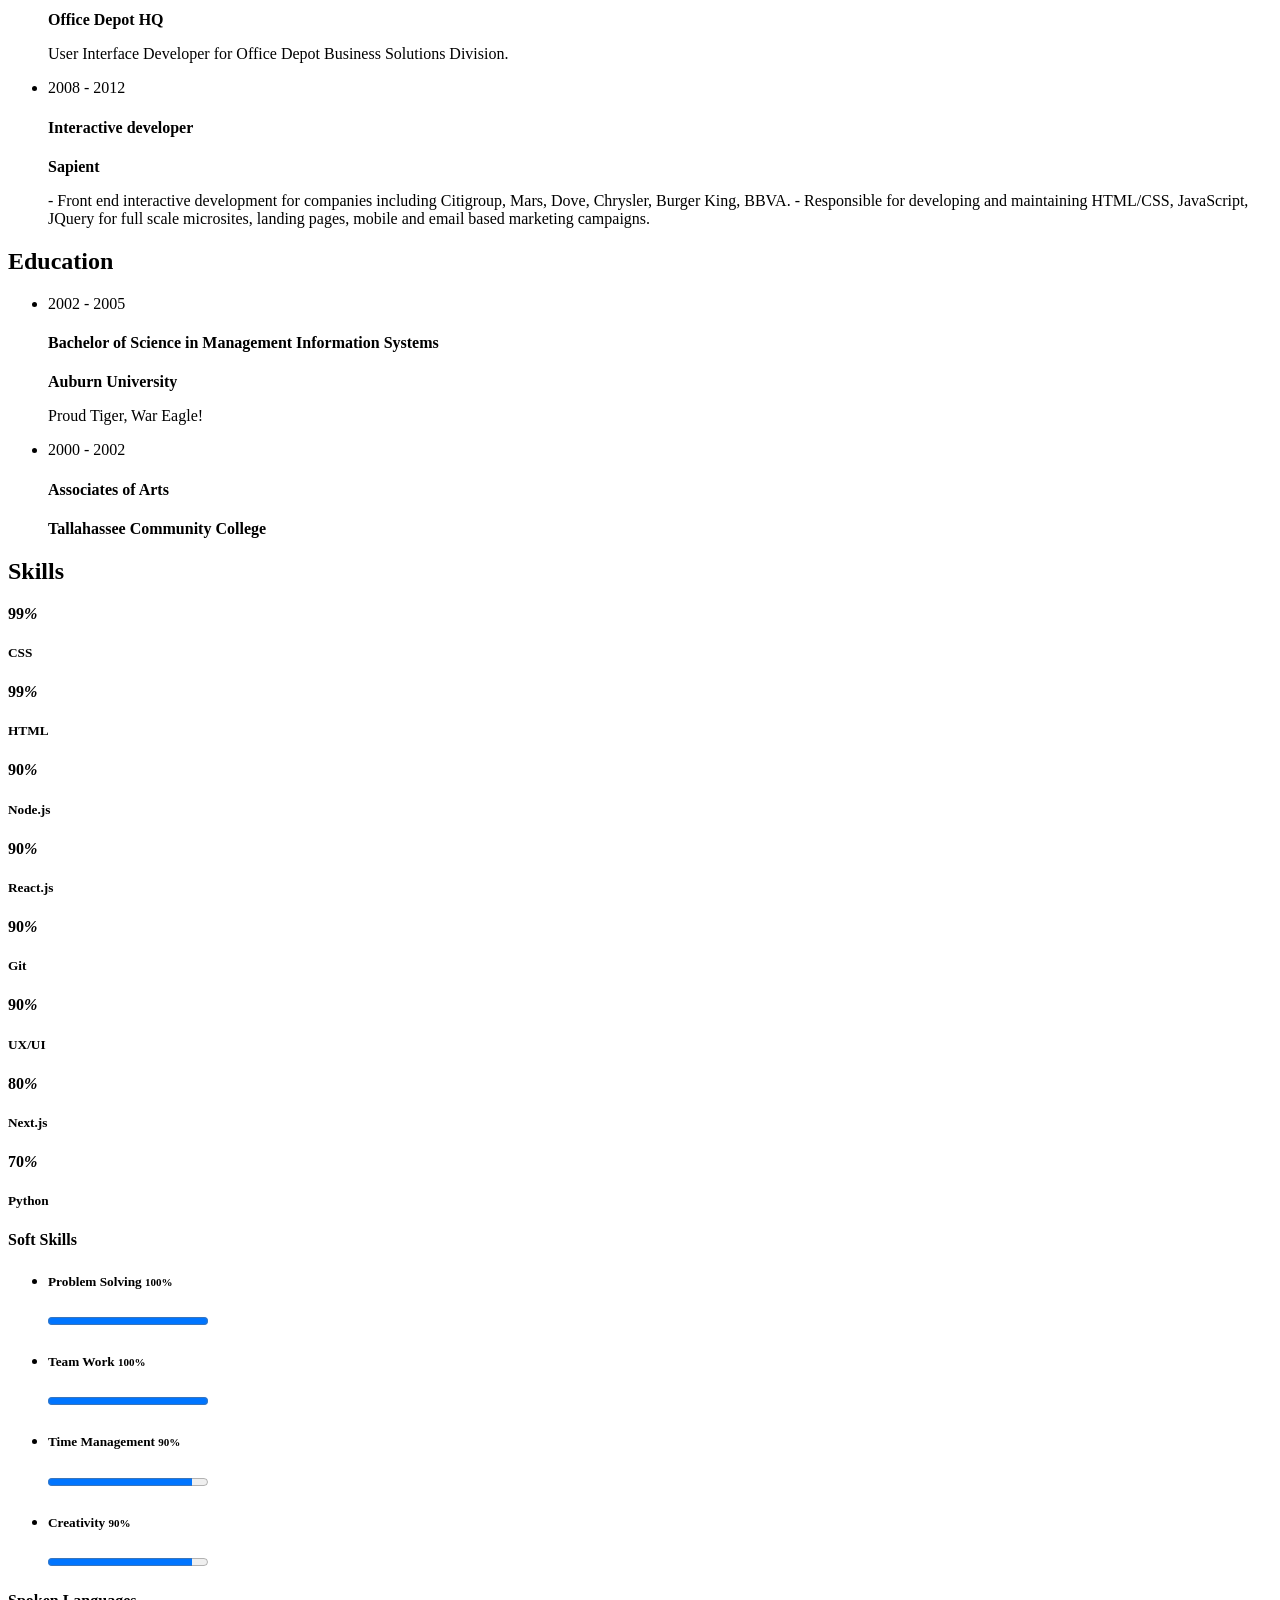
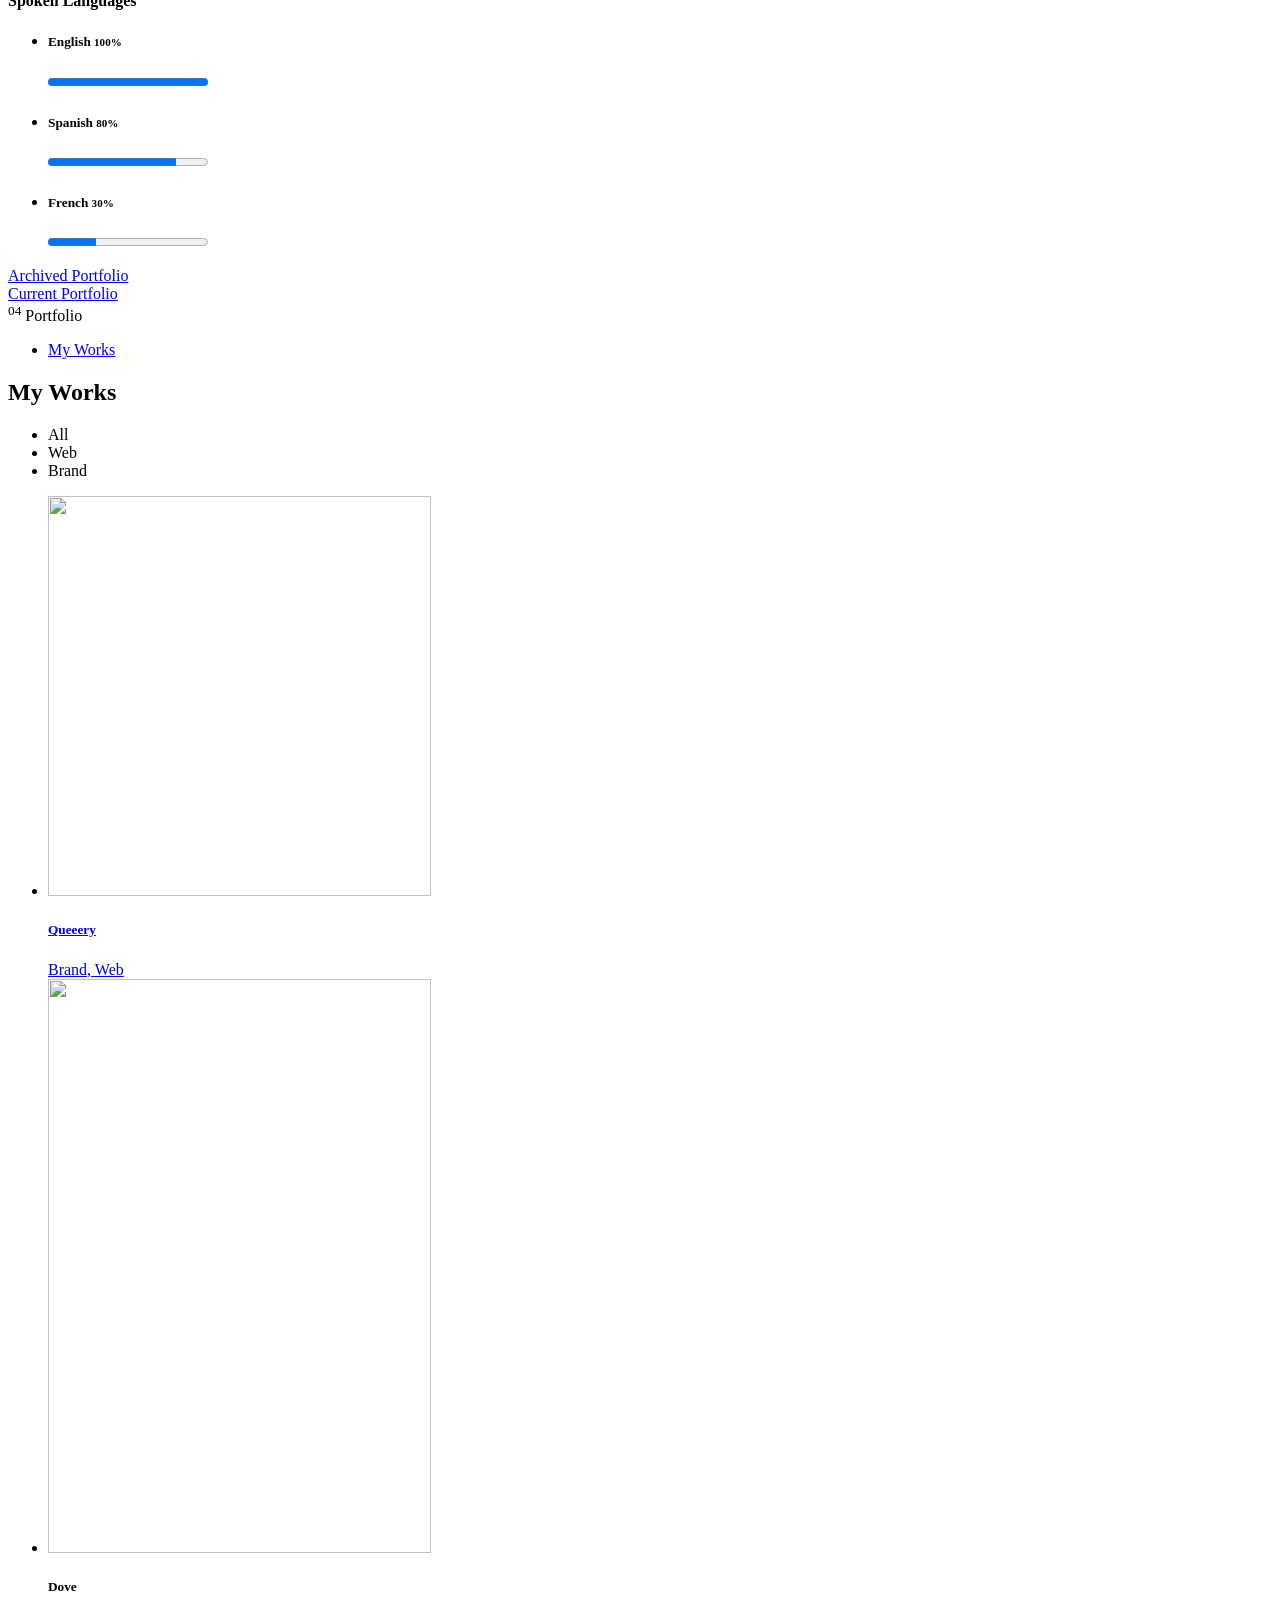
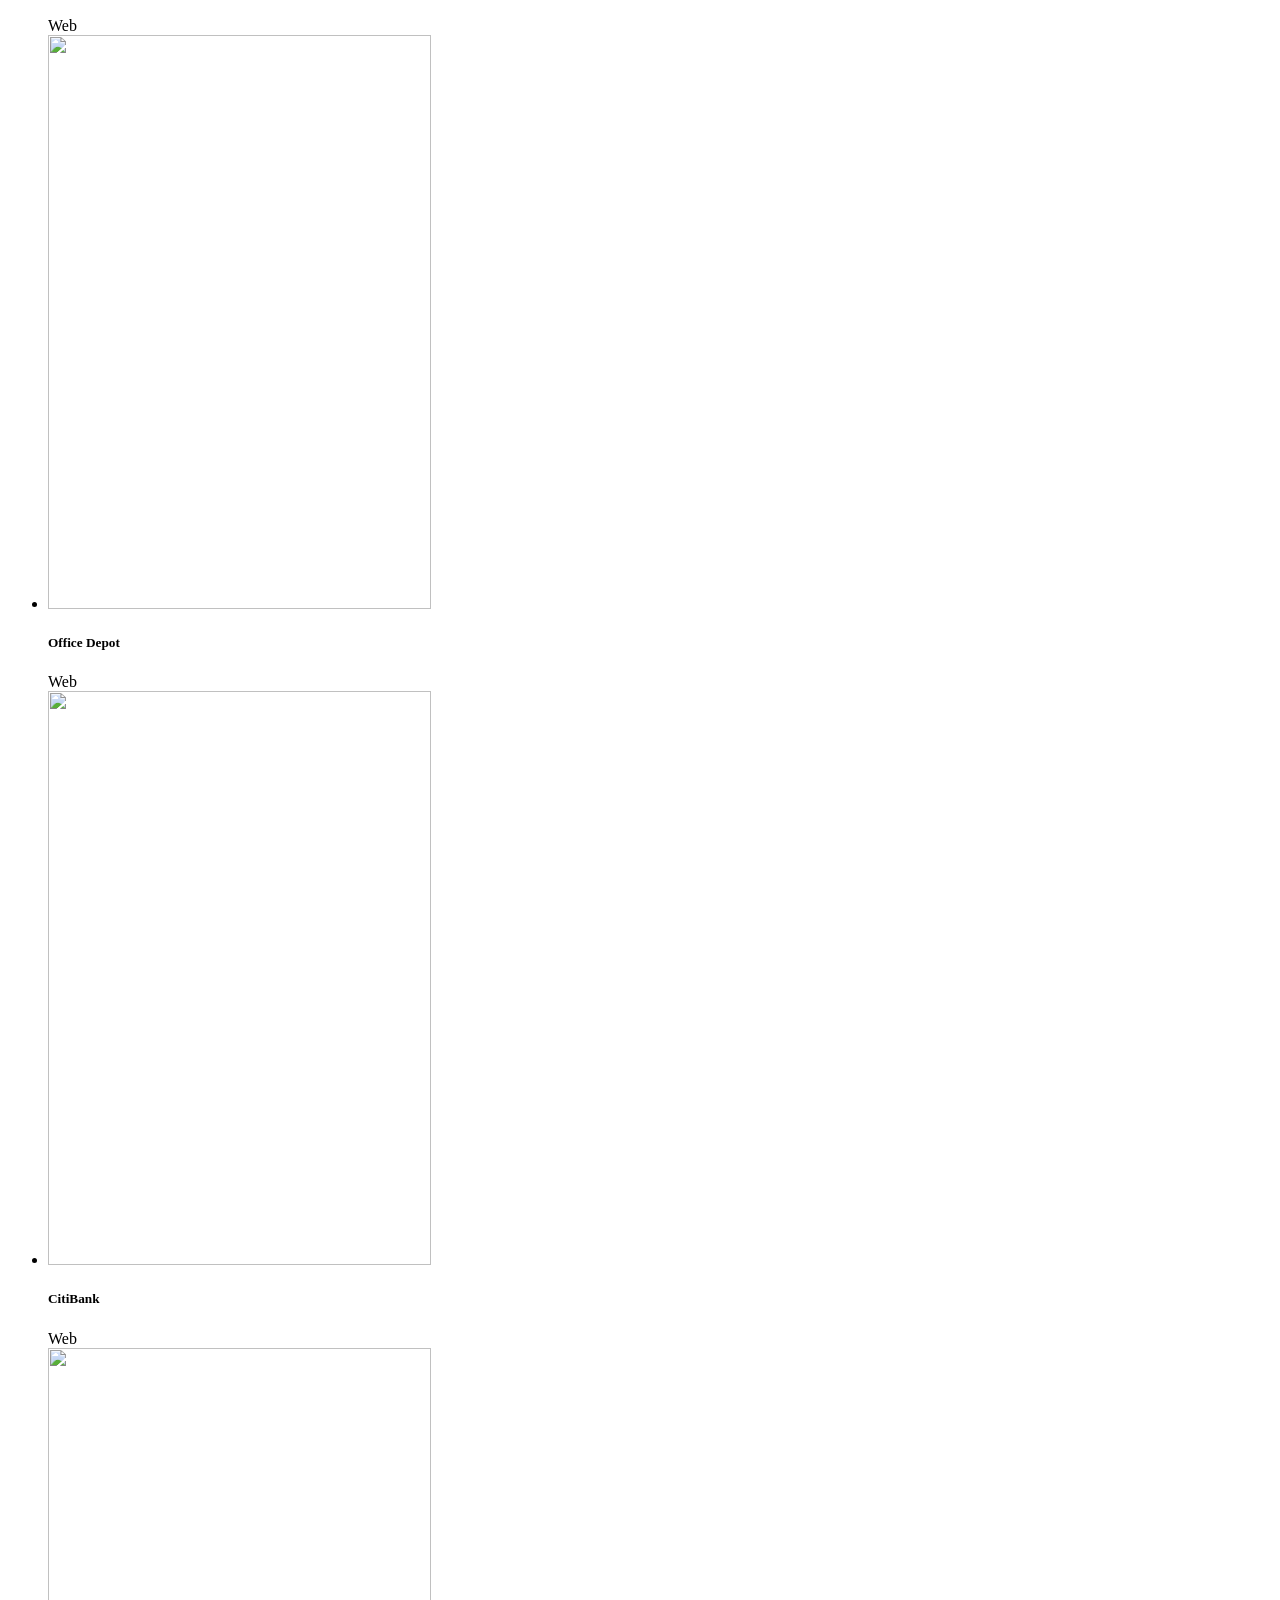
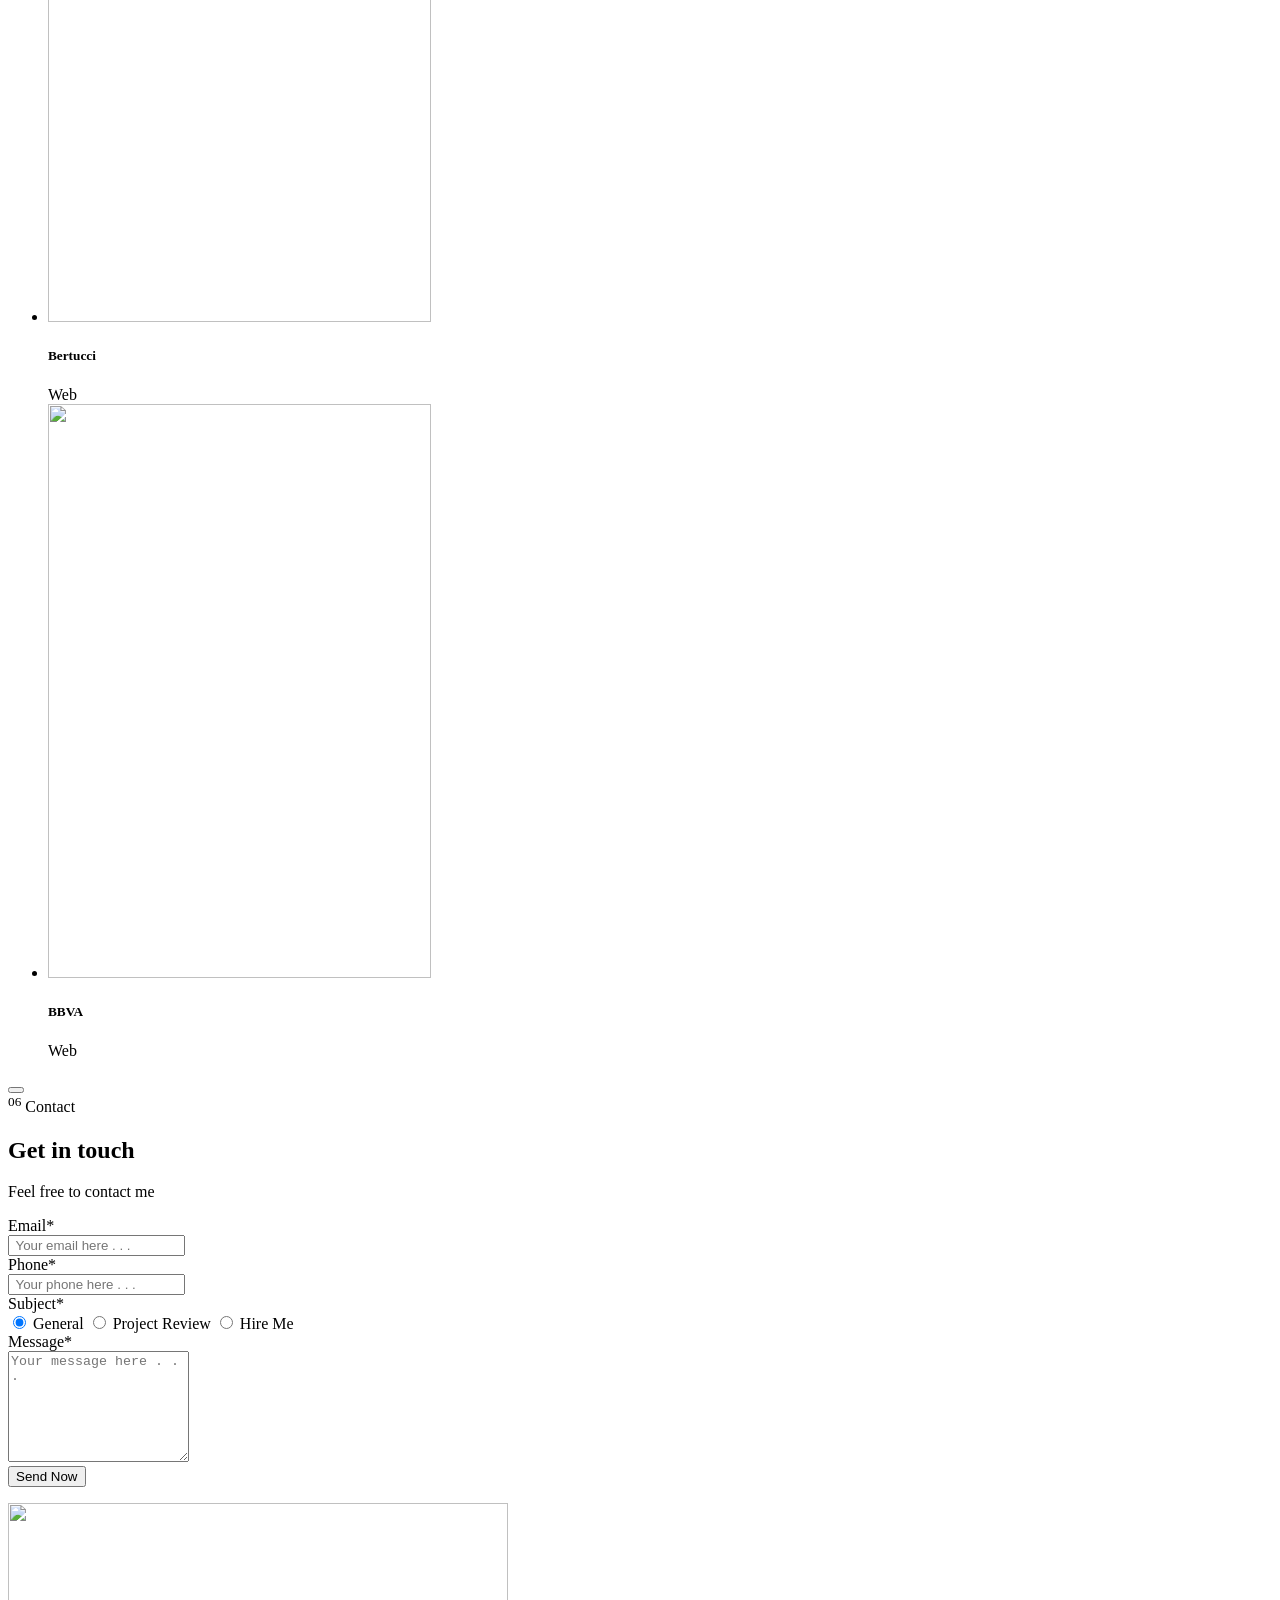
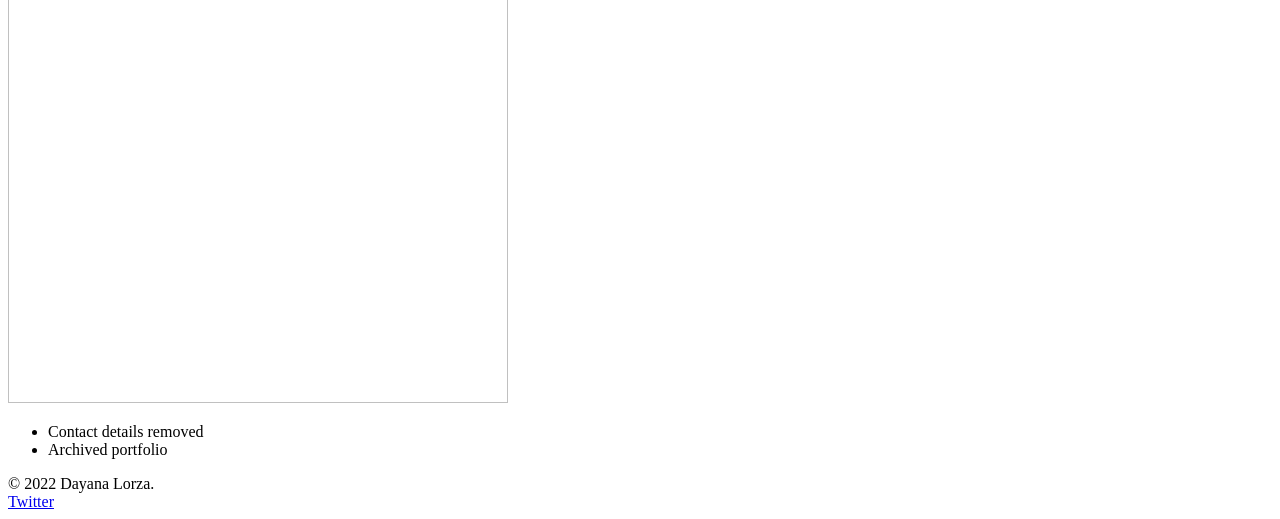
==== commit a875c2d9: "Update portfolio copy, Haven image, and resume" ====
--- a/archive/2024/index.html
+++ b/archive/2024/index.html
@@ -154,7 +154,7 @@
                   <div class="yb-my-profile-desc-top">
                     <h2 class="yb-section-title">profile</h2>
                     <p>
-                      Hey I'm Day, I'm a SASS Developer, Fullstack Engineer,
+                      Hey I'm Day, I'm a SASS Developer, Senior Full-Stack Engineer,
                       Creative, AI enthusiast &amp; creator of
                       <a href="https://qeery.com/">Qeery</a>. I've had a passion
                       for tech &amp; the web for 20 years and professionally
